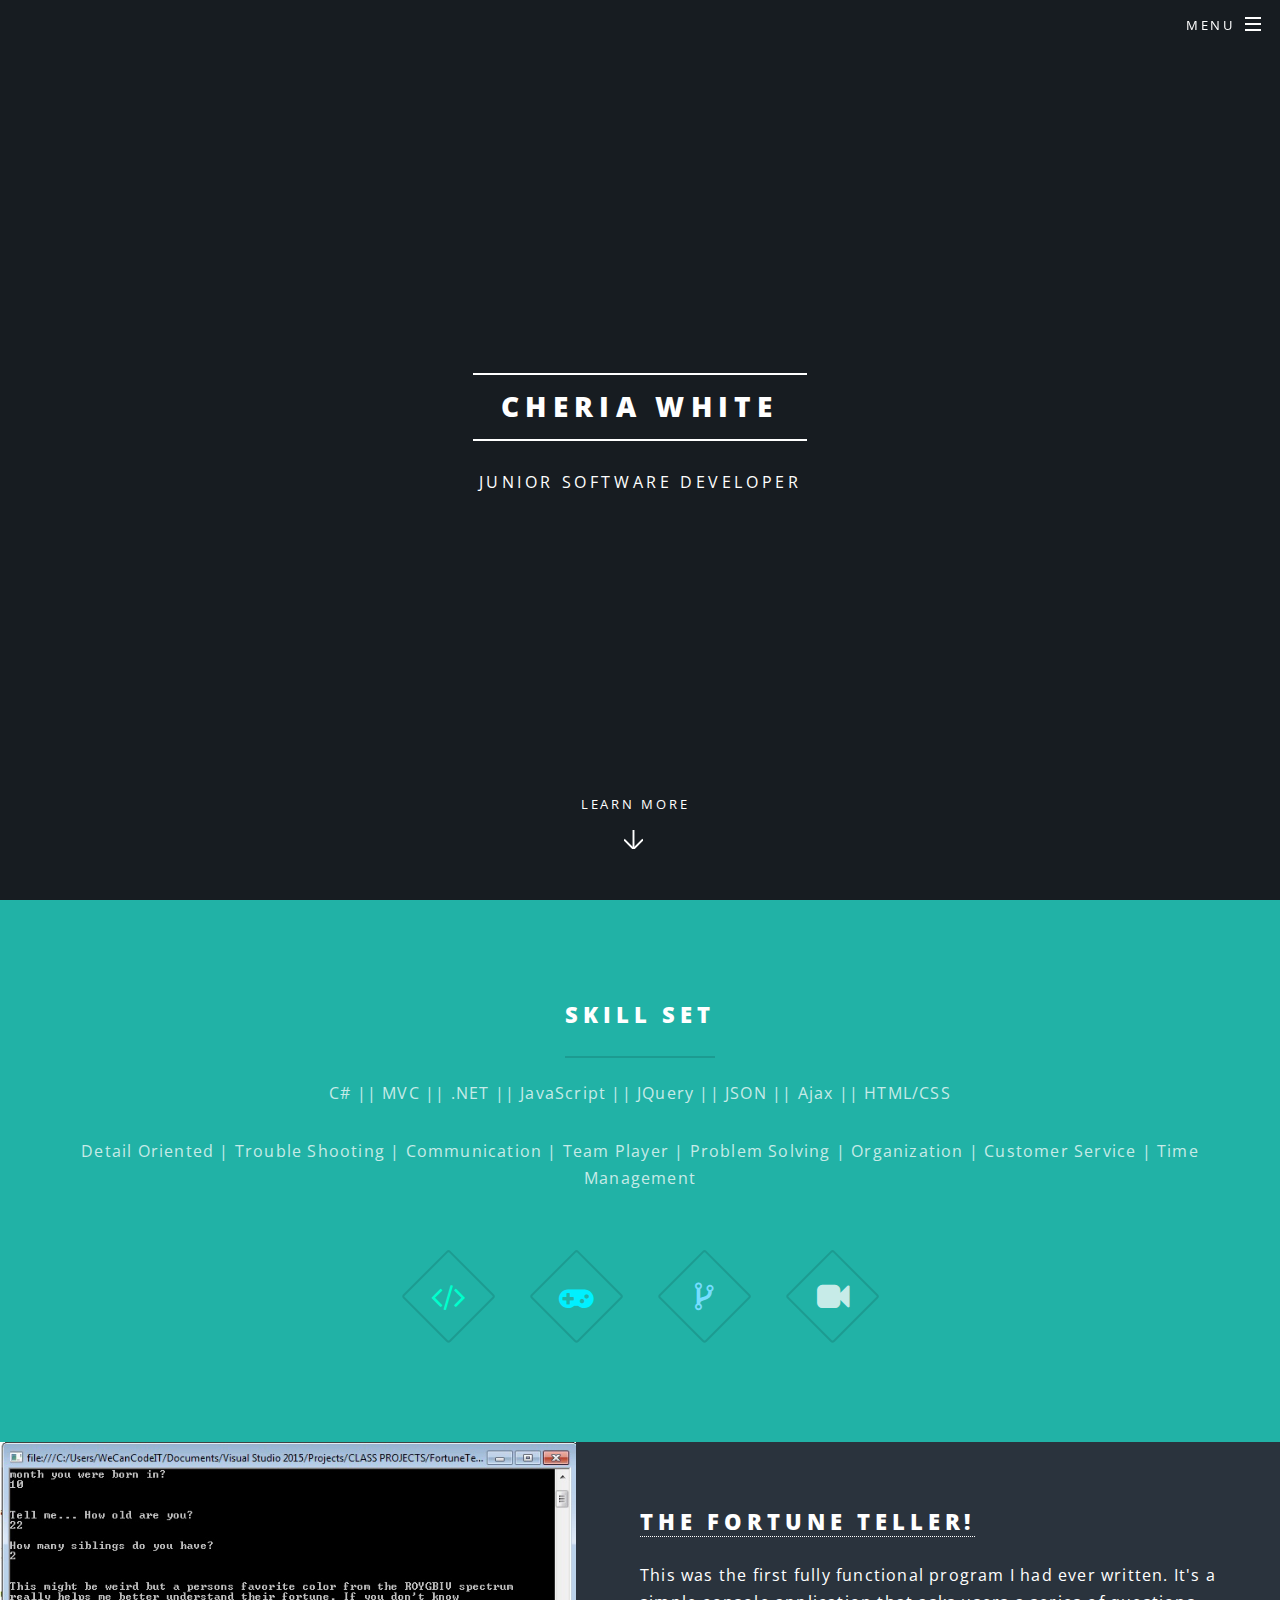
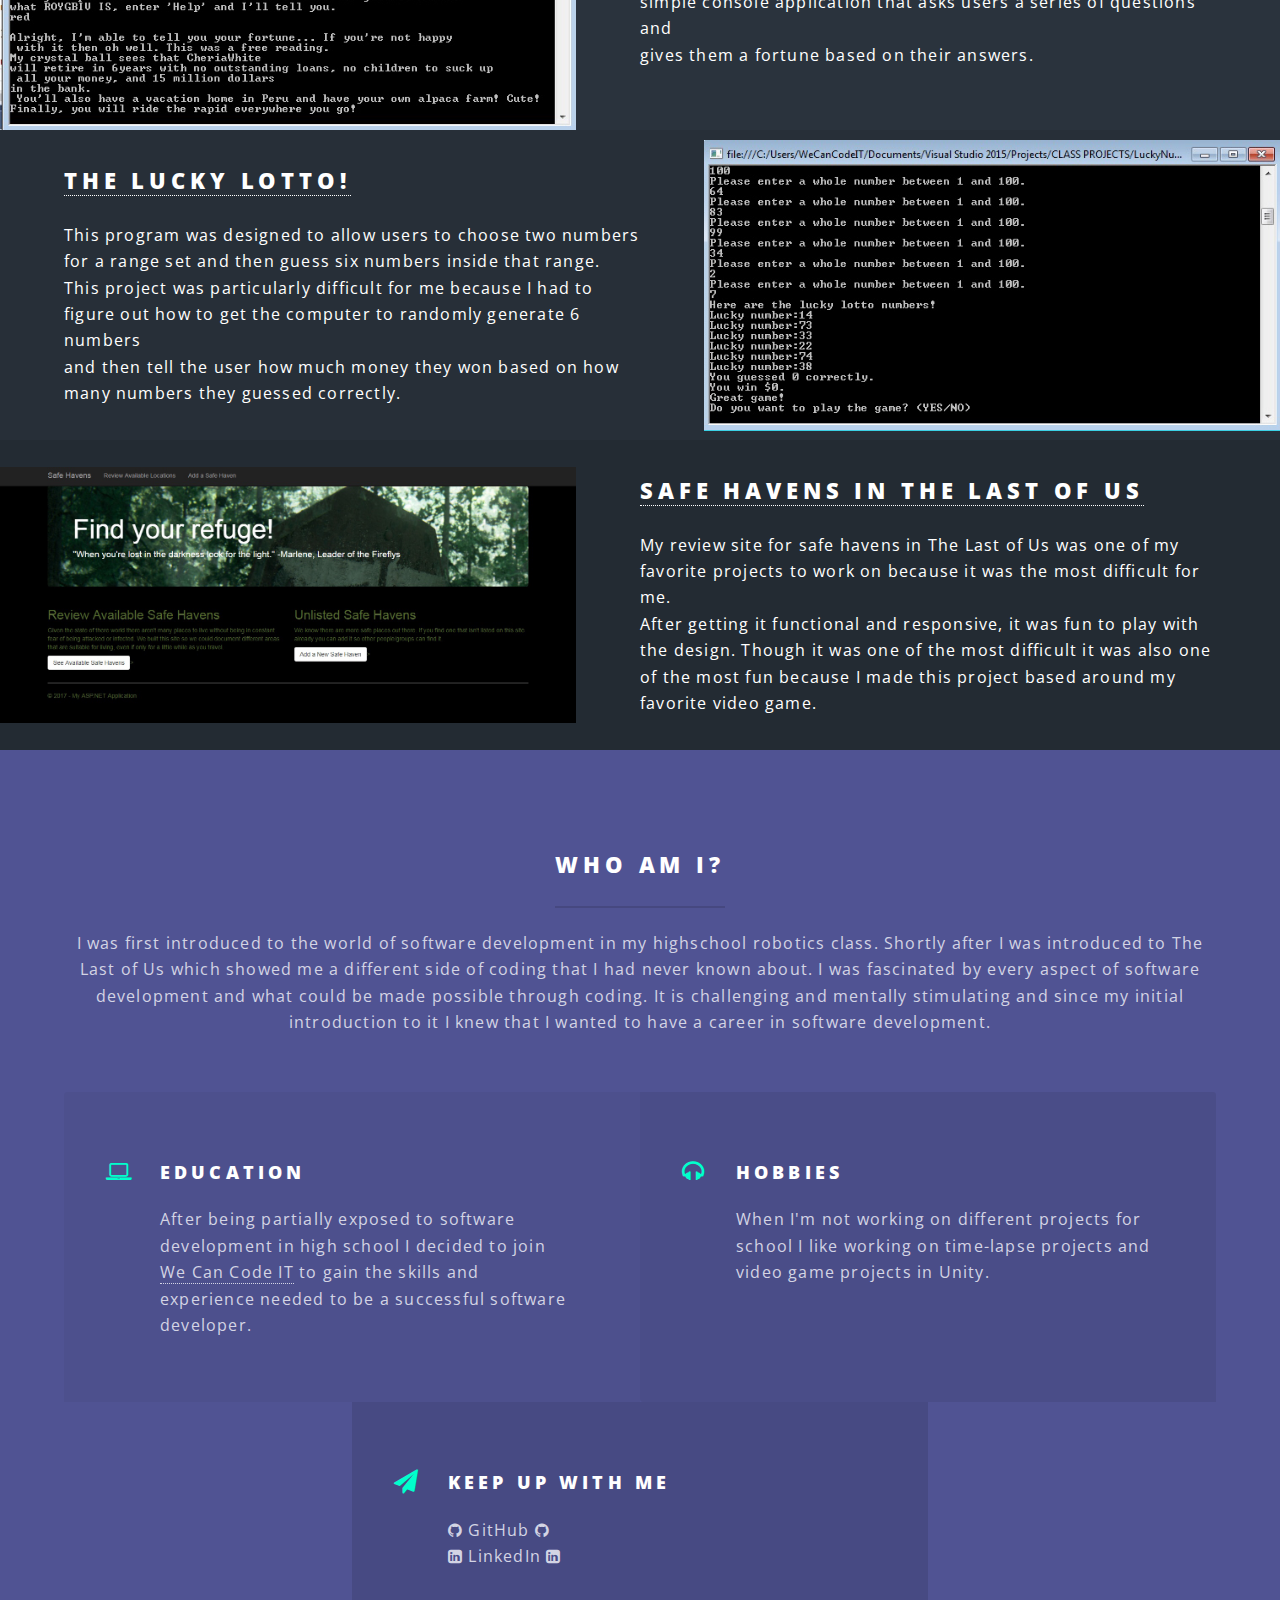
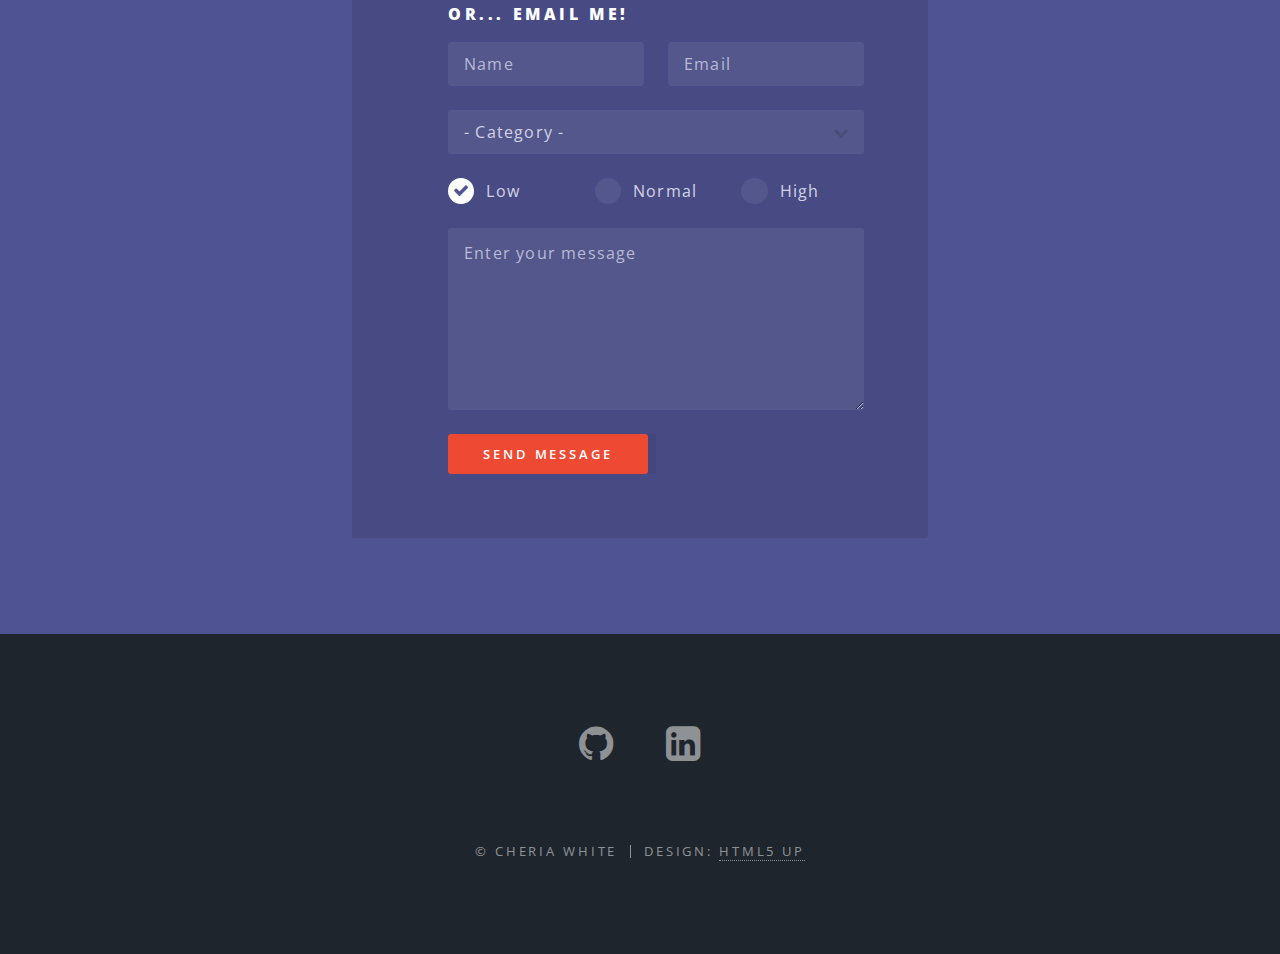
==== index.html @ 846de2ce "Edited email section" ====
﻿<!DOCTYPE HTML>
<!--
	Spectral by HTML5 UP
	html5up.net | @ajlkn
	Free for personal and commercial use under the CCA 3.0 license (html5up.net/license)
-->
<html>
	<head>
		<title>Cheria White</title>
        <link rel="icon" href="assets/css/images/codepen.ico" />
		<meta charset="utf-8" />
		<meta name="viewport" content="width=device-width, initial-scale=1" />
		<!--[if lte IE 8]><script src="assets/js/ie/html5shiv.js"></script><![endif]-->
		<link rel="stylesheet" href="assets/css/main.css" />
		<!--[if lte IE 8]><link rel="stylesheet" href="assets/css/ie8.css" /><![endif]-->
		<!--[if lte IE 9]><link rel="stylesheet" href="assets/css/ie9.css" /><![endif]-->
	</head>
	<body class="landing">

		<!-- Page Wrapper -->
			<div id="page-wrapper">

				<!-- Header -->
					<header id="header" class="alt">
						<h1><a href="index.html">Cheria White</a></h1>
						<nav id="nav">
							<ul>
								<li class="special">
									<a href="#menu" class="menuToggle"><span>Menu</span></a>
									<div id="menu">
										<ul>
											<li><a href="index.html">Home</a></li>
											<li><a href="generic.html">My Work</a></li>
											<li><a href="elements.html">Testimonials</a></li>
											<!--<li><a href="#">Sign Up</a></li>
											<li><a href="#">Log In</a></li>-->
										</ul>
									</div>
								</li>
							</ul>
						</nav>
					</header>

				<!-- Banner -->
					<section id="banner">
						<div class="inner">
							<h2>Cheria White</h2>
							<p>Junior Software Developer</p>
                            <!--<a href="http://html5up.net">HTML5 UP</a></p>
							<ul class="actions">
								<li><a href="#" class="button special">Activate</a></li>
							</ul>-->
						</div>
						<a href="#one" class="more scrolly">Learn More</a>
					</section>

				<!-- One -->
					<section id="one" class="wrapper style1 special">
						<div class="inner">
							<header class="major">
								<h2>Skill Set</h2>
								<p> C# || MVC || .NET || JavaScript || JQuery || JSON || Ajax || HTML/CSS</p>
                                <p>Detail Oriented | Trouble Shooting | Communication | Team Player | Problem Solving | Organization | Customer Service | Time Management</p>
							</header>
							<ul class="icons major">
								<li><span class="icon fa-code major style1"></span></li>
								<li><span class="icon fa-gamepad major style2"></span></li>
                                <li><span class="icon fa-code-fork major style3"></span></li>
								<li><span class="icon fa-video-camera major style4"></span></li>
							</ul>
						</div>
					</section>

				<!-- Two -->
					<section id="two" class="wrapper alt style2">
						<section class="spotlight">
							<div class="image"><img src="images/FortuneTellerSS.jpg" /></div><div class="content">
								<h2><a href="https://github.com/CheriaW/Fortune_Teller">The Fortune Teller!</a> </h2>
                                <!--<h6>(console application)</h6>-->
								<p>This was the first fully functional program I had ever written. It's a simple console application that asks users a series of questions and <br />
                             gives them a fortune based on their answers.</p>
							</div>
						</section>
						<section class="spotlight">
							<div class="image"><img src="images/LuckyNumbersSS.jpg" /></div><div class="content">
								<h2><a href="https://github.com/CheriaW/Lucky-Numbers">The Lucky Lotto!</a></h2>
								<p>This program was designed to allow users to choose two numbers for a range set and then guess six numbers inside that range. <br /> 
                            This project was particularly difficult for me because I had to figure out how to get the computer to randomly generate 6 numbers <br />
                            and then tell the user how much money they won based on how many numbers they guessed correctly.</p>
							</div>
						</section>
						<section class="spotlight">
							<div class="image"><img src="images/ReviewSiteSS.jpg" /></div><div class="content">
								<h2><a href="https://github.com/CheriaW/ReviewSite/tree/master/ReviewSiteREDO">Safe Havens in The Last of Us</a> </h2>
								<p>My review site for safe havens in The Last of Us was one of my favorite projects to work on because it was the most difficult for me. <br />
                            After getting it functional and responsive, it was fun to play with the design. Though it was one of the most difficult it was also one <br />
                            of the most fun because I made this project based around my favorite video game.</p>
							</div>
						</section>
					</section>

				<!-- Three -->
					<section id="three" class="wrapper style3 special">
						<div class="inner">
							<header class="major">
								<h2>Who Am I?</h2>
								<p>I was first introduced to the world of software development in my highschool robotics class. Shortly after I was introduced to
                                The Last of Us which showed me a different side of coding that I had never known about. I was fascinated by every aspect of software development
                                and what could be made possible through coding. It is challenging and mentally stimulating and since my initial introduction to it 
                                I knew that I wanted to have a career in software development.</p>
							</header>
							<ul class="features">
								<li class="icon fa-laptop">
									<h3>Education</h3>
									<p>After being partially exposed to software development in high school I decided to join <a href="https://wecancodeit.org/"> We Can Code IT</a> to gain the skills and experience needed to be a successful software developer. </p>
								</li>
								<li class="icon fa-headphones">
									<h3>Hobbies</h3>
									<p>When I'm not working on different projects for school I like working on time-lapse projects and video game projects in Unity.</p>
								</li>
								<li class="icon fa-paper-plane">
									<h3>Keep Up With Me</h3>
									<p><a class="icon fa-github" href="https://github.com/cheriaw"> GitHub</a> <a class="icon fa-github"></a><br />
                                    <a class="icon fa-linkedin-square" href="https://www.linkedin.com/in/cheria-white/"> LinkedIn</a> <a class="icon fa-linkedin-square"></a> <br />
                                    <!--<a class="icon fa-envelope-o minor"> Email: cheria.white19@gmail.com</a>--></p>
                                    <section>
                                        <h4>Or... Email Me!</h4>
                                        <form action="https://formspree.io/cheria.white19@gmail.com" method="POST">
                                            <div class="row uniform">
                                                <div class="6u 12u$(xsmall)">
                                                    <input type="text" name="Name" id="demo-name" value="" placeholder="Name" />
                                                </div>
                                                <div class="6u$ 12u$(xsmall)">
                                                    <input type="email" name="Email" id="demo-email" value="" placeholder="Email" />
                                                </div>
                                                <div class="12u$">
                                                    <div class="select-wrapper">
                                                        <select name="demo-category" id="demo-category">
                                                            <option value="">- Category -</option>
                                                            <option value="1">Business</option>
                                                            <option value="1">Let's Meet!</option>
                                                            <option value="1">Other</option>
                                                            <!--<option value="1">Human Resources</option>-->
                                                        </select>
                                                    </div>
                                                </div>
                                                <div class="4u 12u$(small)">
                                                    <input type="radio" id="demo-priority-low" name="demo-priority" checked>
                                                    <label for="demo-priority-low">Low</label>
                                                </div>
                                                <div class="4u 12u$(small)">
                                                    <input type="radio" id="demo-priority-normal" name="demo-priority">
                                                    <label for="demo-priority-normal">Normal</label>
                                                </div>
                                                <div class="4u$ 12u$(small)">
                                                    <input type="radio" id="demo-priority-high" name="demo-priority">
                                                    <label for="demo-priority-high">High</label>
                                                </div>
                                                <!--<div class="6u 12u$(small)">
                                                    <input type="checkbox" id="demo-copy" name="demo-copy">
                                                    <label for="demo-copy">Email me a copy</label>
                                                </div>
                                                <div class="6u$ 12u$(small)">
                                                    <input type="checkbox" id="demo-human" name="demo-human" checked>
                                                    <label for="demo-human">Not a robot</label>
                                                </div>-->
                                                <div class="12u$">
                                                    <textarea name="Message" id="demo-message" placeholder="Enter your message" rows="6"></textarea>
                                                </div>
                                                <div class="12u$">
                                                    <ul class="actions">
                                                        <li><input type="submit" value="Send Message" class="special" /></li>
                                                        <!--<li><input type="reset" value="Reset" /></li>-->
                                                    </ul>
                                                </div>
                                            </div>
                                        </form>
                                    </section>
								</li>
							</ul>
						</div>
					</section>

				<!-- CTA -->
					<!--<section id="cta" class="wrapper style4">
						<div class="inner">
							<header>
								<h2>Arcue ut vel commodo</h2>
								<p>Aliquam ut ex ut augue consectetur interdum endrerit imperdiet amet eleifend fringilla.</p>
							</header>
							<ul class="actions vertical">
								<li><a href="#" class="button fit special">Activate</a></li>
								<li><a href="#" class="button fit">Learn More</a></li>
							</ul>
						</div>
					</section>-->

				<!-- Footer -->
					<footer id="footer">
						<ul class="icons">
							<li><a href="https://github.com/cheriaw" class="icon fa-github"><span class="label">GitHub</span></a></li>
							<li><a href="https://www.linkedin.com/in/cheria-white/" class="icon fa-linkedin-square"><span class="label">LinkedIn</span></a></li>
							<!--<li><a href="https://www.youtube.com/channel/UCG7Sez4KmxpM7-TjQM40_eQ/featured?view_as=subscriber" class="icon fa-youtube-play"><span class="label">Youtube</span></a></li>-->
							<!--<li><a href="#" class="icon fa-dribbble"><span class="label">Dribbble</span></a></li>
							<li><a href="#" class="icon fa-envelope-o"><span class="label">Email</span></a></li>-->
						</ul>
						<ul class="copyright">
							<li>&copy; Cheria White</li><li>Design: <a href="http://html5up.net">HTML5 UP</a></li>
						</ul>
					</footer>

			</div>

		<!-- Scripts -->
			<script src="assets/js/jquery.min.js"></script>
			<script src="assets/js/jquery.scrollex.min.js"></script>
			<script src="assets/js/jquery.scrolly.min.js"></script>
			<script src="assets/js/skel.min.js"></script>
			<script src="assets/js/util.js"></script>
			<!--[if lte IE 8]><script src="assets/js/ie/respond.min.js"></script><![endif]-->
			<script src="assets/js/main.js"></script>

	</body>
</html>
---- assets/css/main.css ----
@import url(font-awesome.min.css);
@import url("https://fonts.googleapis.com/css?family=Open+Sans:400,400italic,600,600italic,800,800italic");

/*
	Spectral by HTML5 UP
	html5up.net | @ajlkn
	Free for personal and commercial use under the CCA 3.0 license (html5up.net/license)
*/

/* Reset */

	html, body, div, span, applet, object, iframe, h1, h2, h3, h4, h5, h6, p, blockquote, pre, a, abbr, acronym, address, big, cite, code, del, dfn, em, img, ins, kbd, q, s, samp, small, strike, strong, sub, sup, tt, var, b, u, i, center, dl, dt, dd, ol, ul, li, fieldset, form, label, legend, table, caption, tbody, tfoot, thead, tr, th, td, article, aside, canvas, details, embed, figure, figcaption, footer, header, hgroup, menu, nav, output, ruby, section, summary, time, mark, audio, video {
		margin: 0;
		padding: 0;
		border: 0;
		font-size: 100%;
		font: inherit;
		vertical-align: baseline;
	}

	article, aside, details, figcaption, figure, footer, header, hgroup, menu, nav, section {
		display: block;
	}

	body {
		line-height: 1;
	}

	ol, ul {
		list-style: none;
	}

	blockquote, q {
		quotes: none;
	}

	blockquote:before, blockquote:after, q:before, q:after {
		content: '';
		content: none;
	}

	table {
		border-collapse: collapse;
		border-spacing: 0;
	}

	body {
		-webkit-text-size-adjust: none;
	}

/* Box Model */

	*, *:before, *:after {
		-moz-box-sizing: border-box;
		-webkit-box-sizing: border-box;
		box-sizing: border-box;
	}

/* Grid */

	.row {
		border-bottom: solid 1px transparent;
		-moz-box-sizing: border-box;
		-webkit-box-sizing: border-box;
		box-sizing: border-box;
	}

	.row > * {
		float: left;
		-moz-box-sizing: border-box;
		-webkit-box-sizing: border-box;
		box-sizing: border-box;
	}

	.row:after, .row:before {
		content: '';
		display: block;
		clear: both;
		height: 0;
	}

	.row.uniform > * > :first-child {
		margin-top: 0;
	}

	.row.uniform > * > :last-child {
		margin-bottom: 0;
	}

	.row.\30 \25 > * {
		padding: 0 0 0 0em;
	}

	.row.\30 \25 {
		margin: 0 0 -1px 0em;
	}

	.row.uniform.\30 \25 > * {
		padding: 0em 0 0 0em;
	}

	.row.uniform.\30 \25 {
		margin: 0em 0 -1px 0em;
	}

	.row > * {
		padding: 0 0 0 1.5em;
	}

	.row {
		margin: 0 0 -1px -1.5em;
	}

	.row.uniform > * {
		padding: 1.5em 0 0 1.5em;
	}

	.row.uniform {
		margin: -1.5em 0 -1px -1.5em;
	}

	.row.\32 00\25 > * {
		padding: 0 0 0 3em;
	}

	.row.\32 00\25 {
		margin: 0 0 -1px -3em;
	}

	.row.uniform.\32 00\25 > * {
		padding: 3em 0 0 3em;
	}

	.row.uniform.\32 00\25 {
		margin: -3em 0 -1px -3em;
	}

	.row.\31 50\25 > * {
		padding: 0 0 0 2.25em;
	}

	.row.\31 50\25 {
		margin: 0 0 -1px -2.25em;
	}

	.row.uniform.\31 50\25 > * {
		padding: 2.25em 0 0 2.25em;
	}

	.row.uniform.\31 50\25 {
		margin: -2.25em 0 -1px -2.25em;
	}

	.row.\35 0\25 > * {
		padding: 0 0 0 0.75em;
	}

	.row.\35 0\25 {
		margin: 0 0 -1px -0.75em;
	}

	.row.uniform.\35 0\25 > * {
		padding: 0.75em 0 0 0.75em;
	}

	.row.uniform.\35 0\25 {
		margin: -0.75em 0 -1px -0.75em;
	}

	.row.\32 5\25 > * {
		padding: 0 0 0 0.375em;
	}

	.row.\32 5\25 {
		margin: 0 0 -1px -0.375em;
	}

	.row.uniform.\32 5\25 > * {
		padding: 0.375em 0 0 0.375em;
	}

	.row.uniform.\32 5\25 {
		margin: -0.375em 0 -1px -0.375em;
	}

	.\31 2u, .\31 2u\24 {
		width: 100%;
		clear: none;
		margin-left: 0;
	}

	.\31 1u, .\31 1u\24 {
		width: 91.6666666667%;
		clear: none;
		margin-left: 0;
	}

	.\31 0u, .\31 0u\24 {
		width: 83.3333333333%;
		clear: none;
		margin-left: 0;
	}

	.\39 u, .\39 u\24 {
		width: 75%;
		clear: none;
		margin-left: 0;
	}

	.\38 u, .\38 u\24 {
		width: 66.6666666667%;
		clear: none;
		margin-left: 0;
	}

	.\37 u, .\37 u\24 {
		width: 58.3333333333%;
		clear: none;
		margin-left: 0;
	}

	.\36 u, .\36 u\24 {
		width: 50%;
		clear: none;
		margin-left: 0;
	}

	.\35 u, .\35 u\24 {
		width: 41.6666666667%;
		clear: none;
		margin-left: 0;
	}

	.\34 u, .\34 u\24 {
		width: 33.3333333333%;
		clear: none;
		margin-left: 0;
	}

	.\33 u, .\33 u\24 {
		width: 25%;
		clear: none;
		margin-left: 0;
	}

	.\32 u, .\32 u\24 {
		width: 16.6666666667%;
		clear: none;
		margin-left: 0;
	}

	.\31 u, .\31 u\24 {
		width: 8.3333333333%;
		clear: none;
		margin-left: 0;
	}

	.\31 2u\24 + *,
	.\31 1u\24 + *,
	.\31 0u\24 + *,
	.\39 u\24 + *,
	.\38 u\24 + *,
	.\37 u\24 + *,
	.\36 u\24 + *,
	.\35 u\24 + *,
	.\34 u\24 + *,
	.\33 u\24 + *,
	.\32 u\24 + *,
	.\31 u\24 + * {
		clear: left;
	}

	.\-11u {
		margin-left: 91.66667%;
	}

	.\-10u {
		margin-left: 83.33333%;
	}

	.\-9u {
		margin-left: 75%;
	}

	.\-8u {
		margin-left: 66.66667%;
	}

	.\-7u {
		margin-left: 58.33333%;
	}

	.\-6u {
		margin-left: 50%;
	}

	.\-5u {
		margin-left: 41.66667%;
	}

	.\-4u {
		margin-left: 33.33333%;
	}

	.\-3u {
		margin-left: 25%;
	}

	.\-2u {
		margin-left: 16.66667%;
	}

	.\-1u {
		margin-left: 8.33333%;
	}

	@media screen and (max-width: 1680px) {

		.row > * {
			padding: 0 0 0 1.5em;
		}

		.row {
			margin: 0 0 -1px -1.5em;
		}

		.row.uniform > * {
			padding: 1.5em 0 0 1.5em;
		}

		.row.uniform {
			margin: -1.5em 0 -1px -1.5em;
		}

		.row.\32 00\25 > * {
			padding: 0 0 0 3em;
		}

		.row.\32 00\25 {
			margin: 0 0 -1px -3em;
		}

		.row.uniform.\32 00\25 > * {
			padding: 3em 0 0 3em;
		}

		.row.uniform.\32 00\25 {
			margin: -3em 0 -1px -3em;
		}

		.row.\31 50\25 > * {
			padding: 0 0 0 2.25em;
		}

		.row.\31 50\25 {
			margin: 0 0 -1px -2.25em;
		}

		.row.uniform.\31 50\25 > * {
			padding: 2.25em 0 0 2.25em;
		}

		.row.uniform.\31 50\25 {
			margin: -2.25em 0 -1px -2.25em;
		}

		.row.\35 0\25 > * {
			padding: 0 0 0 0.75em;
		}

		.row.\35 0\25 {
			margin: 0 0 -1px -0.75em;
		}

		.row.uniform.\35 0\25 > * {
			padding: 0.75em 0 0 0.75em;
		}

		.row.uniform.\35 0\25 {
			margin: -0.75em 0 -1px -0.75em;
		}

		.row.\32 5\25 > * {
			padding: 0 0 0 0.375em;
		}

		.row.\32 5\25 {
			margin: 0 0 -1px -0.375em;
		}

		.row.uniform.\32 5\25 > * {
			padding: 0.375em 0 0 0.375em;
		}

		.row.uniform.\32 5\25 {
			margin: -0.375em 0 -1px -0.375em;
		}

		.\31 2u\28xlarge\29, .\31 2u\24\28xlarge\29 {
			width: 100%;
			clear: none;
			margin-left: 0;
		}

		.\31 1u\28xlarge\29, .\31 1u\24\28xlarge\29 {
			width: 91.6666666667%;
			clear: none;
			margin-left: 0;
		}

		.\31 0u\28xlarge\29, .\31 0u\24\28xlarge\29 {
			width: 83.3333333333%;
			clear: none;
			margin-left: 0;
		}

		.\39 u\28xlarge\29, .\39 u\24\28xlarge\29 {
			width: 75%;
			clear: none;
			margin-left: 0;
		}

		.\38 u\28xlarge\29, .\38 u\24\28xlarge\29 {
			width: 66.6666666667%;
			clear: none;
			margin-left: 0;
		}

		.\37 u\28xlarge\29, .\37 u\24\28xlarge\29 {
			width: 58.3333333333%;
			clear: none;
			margin-left: 0;
		}

		.\36 u\28xlarge\29, .\36 u\24\28xlarge\29 {
			width: 50%;
			clear: none;
			margin-left: 0;
		}

		.\35 u\28xlarge\29, .\35 u\24\28xlarge\29 {
			width: 41.6666666667%;
			clear: none;
			margin-left: 0;
		}

		.\34 u\28xlarge\29, .\34 u\24\28xlarge\29 {
			width: 33.3333333333%;
			clear: none;
			margin-left: 0;
		}

		.\33 u\28xlarge\29, .\33 u\24\28xlarge\29 {
			width: 25%;
			clear: none;
			margin-left: 0;
		}

		.\32 u\28xlarge\29, .\32 u\24\28xlarge\29 {
			width: 16.6666666667%;
			clear: none;
			margin-left: 0;
		}

		.\31 u\28xlarge\29, .\31 u\24\28xlarge\29 {
			width: 8.3333333333%;
			clear: none;
			margin-left: 0;
		}

		.\31 2u\24\28xlarge\29 + *,
		.\31 1u\24\28xlarge\29 + *,
		.\31 0u\24\28xlarge\29 + *,
		.\39 u\24\28xlarge\29 + *,
		.\38 u\24\28xlarge\29 + *,
		.\37 u\24\28xlarge\29 + *,
		.\36 u\24\28xlarge\29 + *,
		.\35 u\24\28xlarge\29 + *,
		.\34 u\24\28xlarge\29 + *,
		.\33 u\24\28xlarge\29 + *,
		.\32 u\24\28xlarge\29 + *,
		.\31 u\24\28xlarge\29 + * {
			clear: left;
		}

		.\-11u\28xlarge\29 {
			margin-left: 91.66667%;
		}

		.\-10u\28xlarge\29 {
			margin-left: 83.33333%;
		}

		.\-9u\28xlarge\29 {
			margin-left: 75%;
		}

		.\-8u\28xlarge\29 {
			margin-left: 66.66667%;
		}

		.\-7u\28xlarge\29 {
			margin-left: 58.33333%;
		}

		.\-6u\28xlarge\29 {
			margin-left: 50%;
		}

		.\-5u\28xlarge\29 {
			margin-left: 41.66667%;
		}

		.\-4u\28xlarge\29 {
			margin-left: 33.33333%;
		}

		.\-3u\28xlarge\29 {
			margin-left: 25%;
		}

		.\-2u\28xlarge\29 {
			margin-left: 16.66667%;
		}

		.\-1u\28xlarge\29 {
			margin-left: 8.33333%;
		}

	}

	@media screen and (max-width: 1280px) {

		.row > * {
			padding: 0 0 0 1.5em;
		}

		.row {
			margin: 0 0 -1px -1.5em;
		}

		.row.uniform > * {
			padding: 1.5em 0 0 1.5em;
		}

		.row.uniform {
			margin: -1.5em 0 -1px -1.5em;
		}

		.row.\32 00\25 > * {
			padding: 0 0 0 3em;
		}

		.row.\32 00\25 {
			margin: 0 0 -1px -3em;
		}

		.row.uniform.\32 00\25 > * {
			padding: 3em 0 0 3em;
		}

		.row.uniform.\32 00\25 {
			margin: -3em 0 -1px -3em;
		}

		.row.\31 50\25 > * {
			padding: 0 0 0 2.25em;
		}

		.row.\31 50\25 {
			margin: 0 0 -1px -2.25em;
		}

		.row.uniform.\31 50\25 > * {
			padding: 2.25em 0 0 2.25em;
		}

		.row.uniform.\31 50\25 {
			margin: -2.25em 0 -1px -2.25em;
		}

		.row.\35 0\25 > * {
			padding: 0 0 0 0.75em;
		}

		.row.\35 0\25 {
			margin: 0 0 -1px -0.75em;
		}

		.row.uniform.\35 0\25 > * {
			padding: 0.75em 0 0 0.75em;
		}

		.row.uniform.\35 0\25 {
			margin: -0.75em 0 -1px -0.75em;
		}

		.row.\32 5\25 > * {
			padding: 0 0 0 0.375em;
		}

		.row.\32 5\25 {
			margin: 0 0 -1px -0.375em;
		}

		.row.uniform.\32 5\25 > * {
			padding: 0.375em 0 0 0.375em;
		}

		.row.uniform.\32 5\25 {
			margin: -0.375em 0 -1px -0.375em;
		}

		.\31 2u\28large\29, .\31 2u\24\28large\29 {
			width: 100%;
			clear: none;
			margin-left: 0;
		}

		.\31 1u\28large\29, .\31 1u\24\28large\29 {
			width: 91.6666666667%;
			clear: none;
			margin-left: 0;
		}

		.\31 0u\28large\29, .\31 0u\24\28large\29 {
			width: 83.3333333333%;
			clear: none;
			margin-left: 0;
		}

		.\39 u\28large\29, .\39 u\24\28large\29 {
			width: 75%;
			clear: none;
			margin-left: 0;
		}

		.\38 u\28large\29, .\38 u\24\28large\29 {
			width: 66.6666666667%;
			clear: none;
			margin-left: 0;
		}

		.\37 u\28large\29, .\37 u\24\28large\29 {
			width: 58.3333333333%;
			clear: none;
			margin-left: 0;
		}

		.\36 u\28large\29, .\36 u\24\28large\29 {
			width: 50%;
			clear: none;
			margin-left: 0;
		}

		.\35 u\28large\29, .\35 u\24\28large\29 {
			width: 41.6666666667%;
			clear: none;
			margin-left: 0;
		}

		.\34 u\28large\29, .\34 u\24\28large\29 {
			width: 33.3333333333%;
			clear: none;
			margin-left: 0;
		}

		.\33 u\28large\29, .\33 u\24\28large\29 {
			width: 25%;
			clear: none;
			margin-left: 0;
		}

		.\32 u\28large\29, .\32 u\24\28large\29 {
			width: 16.6666666667%;
			clear: none;
			margin-left: 0;
		}

		.\31 u\28large\29, .\31 u\24\28large\29 {
			width: 8.3333333333%;
			clear: none;
			margin-left: 0;
		}

		.\31 2u\24\28large\29 + *,
		.\31 1u\24\28large\29 + *,
		.\31 0u\24\28large\29 + *,
		.\39 u\24\28large\29 + *,
		.\38 u\24\28large\29 + *,
		.\37 u\24\28large\29 + *,
		.\36 u\24\28large\29 + *,
		.\35 u\24\28large\29 + *,
		.\34 u\24\28large\29 + *,
		.\33 u\24\28large\29 + *,
		.\32 u\24\28large\29 + *,
		.\31 u\24\28large\29 + * {
			clear: left;
		}

		.\-11u\28large\29 {
			margin-left: 91.66667%;
		}

		.\-10u\28large\29 {
			margin-left: 83.33333%;
		}

		.\-9u\28large\29 {
			margin-left: 75%;
		}

		.\-8u\28large\29 {
			margin-left: 66.66667%;
		}

		.\-7u\28large\29 {
			margin-left: 58.33333%;
		}

		.\-6u\28large\29 {
			margin-left: 50%;
		}

		.\-5u\28large\29 {
			margin-left: 41.66667%;
		}

		.\-4u\28large\29 {
			margin-left: 33.33333%;
		}

		.\-3u\28large\29 {
			margin-left: 25%;
		}

		.\-2u\28large\29 {
			margin-left: 16.66667%;
		}

		.\-1u\28large\29 {
			margin-left: 8.33333%;
		}

	}

	@media screen and (max-width: 980px) {

		.row > * {
			padding: 0 0 0 1.5em;
		}

		.row {
			margin: 0 0 -1px -1.5em;
		}

		.row.uniform > * {
			padding: 1.5em 0 0 1.5em;
		}

		.row.uniform {
			margin: -1.5em 0 -1px -1.5em;
		}

		.row.\32 00\25 > * {
			padding: 0 0 0 3em;
		}

		.row.\32 00\25 {
			margin: 0 0 -1px -3em;
		}

		.row.uniform.\32 00\25 > * {
			padding: 3em 0 0 3em;
		}

		.row.uniform.\32 00\25 {
			margin: -3em 0 -1px -3em;
		}

		.row.\31 50\25 > * {
			padding: 0 0 0 2.25em;
		}

		.row.\31 50\25 {
			margin: 0 0 -1px -2.25em;
		}

		.row.uniform.\31 50\25 > * {
			padding: 2.25em 0 0 2.25em;
		}

		.row.uniform.\31 50\25 {
			margin: -2.25em 0 -1px -2.25em;
		}

		.row.\35 0\25 > * {
			padding: 0 0 0 0.75em;
		}

		.row.\35 0\25 {
			margin: 0 0 -1px -0.75em;
		}

		.row.uniform.\35 0\25 > * {
			padding: 0.75em 0 0 0.75em;
		}

		.row.uniform.\35 0\25 {
			margin: -0.75em 0 -1px -0.75em;
		}

		.row.\32 5\25 > * {
			padding: 0 0 0 0.375em;
		}

		.row.\32 5\25 {
			margin: 0 0 -1px -0.375em;
		}

		.row.uniform.\32 5\25 > * {
			padding: 0.375em 0 0 0.375em;
		}

		.row.uniform.\32 5\25 {
			margin: -0.375em 0 -1px -0.375em;
		}

		.\31 2u\28medium\29, .\31 2u\24\28medium\29 {
			width: 100%;
			clear: none;
			margin-left: 0;
		}

		.\31 1u\28medium\29, .\31 1u\24\28medium\29 {
			width: 91.6666666667%;
			clear: none;
			margin-left: 0;
		}

		.\31 0u\28medium\29, .\31 0u\24\28medium\29 {
			width: 83.3333333333%;
			clear: none;
			margin-left: 0;
		}

		.\39 u\28medium\29, .\39 u\24\28medium\29 {
			width: 75%;
			clear: none;
			margin-left: 0;
		}

		.\38 u\28medium\29, .\38 u\24\28medium\29 {
			width: 66.6666666667%;
			clear: none;
			margin-left: 0;
		}

		.\37 u\28medium\29, .\37 u\24\28medium\29 {
			width: 58.3333333333%;
			clear: none;
			margin-left: 0;
		}

		.\36 u\28medium\29, .\36 u\24\28medium\29 {
			width: 50%;
			clear: none;
			margin-left: 0;
		}

		.\35 u\28medium\29, .\35 u\24\28medium\29 {
			width: 41.6666666667%;
			clear: none;
			margin-left: 0;
		}

		.\34 u\28medium\29, .\34 u\24\28medium\29 {
			width: 33.3333333333%;
			clear: none;
			margin-left: 0;
		}

		.\33 u\28medium\29, .\33 u\24\28medium\29 {
			width: 25%;
			clear: none;
			margin-left: 0;
		}

		.\32 u\28medium\29, .\32 u\24\28medium\29 {
			width: 16.6666666667%;
			clear: none;
			margin-left: 0;
		}

		.\31 u\28medium\29, .\31 u\24\28medium\29 {
			width: 8.3333333333%;
			clear: none;
			margin-left: 0;
		}

		.\31 2u\24\28medium\29 + *,
		.\31 1u\24\28medium\29 + *,
		.\31 0u\24\28medium\29 + *,
		.\39 u\24\28medium\29 + *,
		.\38 u\24\28medium\29 + *,
		.\37 u\24\28medium\29 + *,
		.\36 u\24\28medium\29 + *,
		.\35 u\24\28medium\29 + *,
		.\34 u\24\28medium\29 + *,
		.\33 u\24\28medium\29 + *,
		.\32 u\24\28medium\29 + *,
		.\31 u\24\28medium\29 + * {
			clear: left;
		}

		.\-11u\28medium\29 {
			margin-left: 91.66667%;
		}

		.\-10u\28medium\29 {
			margin-left: 83.33333%;
		}

		.\-9u\28medium\29 {
			margin-left: 75%;
		}

		.\-8u\28medium\29 {
			margin-left: 66.66667%;
		}

		.\-7u\28medium\29 {
			margin-left: 58.33333%;
		}

		.\-6u\28medium\29 {
			margin-left: 50%;
		}

		.\-5u\28medium\29 {
			margin-left: 41.66667%;
		}

		.\-4u\28medium\29 {
			margin-left: 33.33333%;
		}

		.\-3u\28medium\29 {
			margin-left: 25%;
		}

		.\-2u\28medium\29 {
			margin-left: 16.66667%;
		}

		.\-1u\28medium\29 {
			margin-left: 8.33333%;
		}

	}

	@media screen and (max-width: 736px) {

		.row > * {
			padding: 0 0 0 1.5em;
		}

		.row {
			margin: 0 0 -1px -1.5em;
		}

		.row.uniform > * {
			padding: 1.5em 0 0 1.5em;
		}

		.row.uniform {
			margin: -1.5em 0 -1px -1.5em;
		}

		.row.\32 00\25 > * {
			padding: 0 0 0 3em;
		}

		.row.\32 00\25 {
			margin: 0 0 -1px -3em;
		}

		.row.uniform.\32 00\25 > * {
			padding: 3em 0 0 3em;
		}

		.row.uniform.\32 00\25 {
			margin: -3em 0 -1px -3em;
		}

		.row.\31 50\25 > * {
			padding: 0 0 0 2.25em;
		}

		.row.\31 50\25 {
			margin: 0 0 -1px -2.25em;
		}

		.row.uniform.\31 50\25 > * {
			padding: 2.25em 0 0 2.25em;
		}

		.row.uniform.\31 50\25 {
			margin: -2.25em 0 -1px -2.25em;
		}

		.row.\35 0\25 > * {
			padding: 0 0 0 0.75em;
		}

		.row.\35 0\25 {
			margin: 0 0 -1px -0.75em;
		}

		.row.uniform.\35 0\25 > * {
			padding: 0.75em 0 0 0.75em;
		}

		.row.uniform.\35 0\25 {
			margin: -0.75em 0 -1px -0.75em;
		}

		.row.\32 5\25 > * {
			padding: 0 0 0 0.375em;
		}

		.row.\32 5\25 {
			margin: 0 0 -1px -0.375em;
		}

		.row.uniform.\32 5\25 > * {
			padding: 0.375em 0 0 0.375em;
		}

		.row.uniform.\32 5\25 {
			margin: -0.375em 0 -1px -0.375em;
		}

		.\31 2u\28small\29, .\31 2u\24\28small\29 {
			width: 100%;
			clear: none;
			margin-left: 0;
		}

		.\31 1u\28small\29, .\31 1u\24\28small\29 {
			width: 91.6666666667%;
			clear: none;
			margin-left: 0;
		}

		.\31 0u\28small\29, .\31 0u\24\28small\29 {
			width: 83.3333333333%;
			clear: none;
			margin-left: 0;
		}

		.\39 u\28small\29, .\39 u\24\28small\29 {
			width: 75%;
			clear: none;
			margin-left: 0;
		}

		.\38 u\28small\29, .\38 u\24\28small\29 {
			width: 66.6666666667%;
			clear: none;
			margin-left: 0;
		}

		.\37 u\28small\29, .\37 u\24\28small\29 {
			width: 58.3333333333%;
			clear: none;
			margin-left: 0;
		}

		.\36 u\28small\29, .\36 u\24\28small\29 {
			width: 50%;
			clear: none;
			margin-left: 0;
		}

		.\35 u\28small\29, .\35 u\24\28small\29 {
			width: 41.6666666667%;
			clear: none;
			margin-left: 0;
		}

		.\34 u\28small\29, .\34 u\24\28small\29 {
			width: 33.3333333333%;
			clear: none;
			margin-left: 0;
		}

		.\33 u\28small\29, .\33 u\24\28small\29 {
			width: 25%;
			clear: none;
			margin-left: 0;
		}

		.\32 u\28small\29, .\32 u\24\28small\29 {
			width: 16.6666666667%;
			clear: none;
			margin-left: 0;
		}

		.\31 u\28small\29, .\31 u\24\28small\29 {
			width: 8.3333333333%;
			clear: none;
			margin-left: 0;
		}

		.\31 2u\24\28small\29 + *,
		.\31 1u\24\28small\29 + *,
		.\31 0u\24\28small\29 + *,
		.\39 u\24\28small\29 + *,
		.\38 u\24\28small\29 + *,
		.\37 u\24\28small\29 + *,
		.\36 u\24\28small\29 + *,
		.\35 u\24\28small\29 + *,
		.\34 u\24\28small\29 + *,
		.\33 u\24\28small\29 + *,
		.\32 u\24\28small\29 + *,
		.\31 u\24\28small\29 + * {
			clear: left;
		}

		.\-11u\28small\29 {
			margin-left: 91.66667%;
		}

		.\-10u\28small\29 {
			margin-left: 83.33333%;
		}

		.\-9u\28small\29 {
			margin-left: 75%;
		}

		.\-8u\28small\29 {
			margin-left: 66.66667%;
		}

		.\-7u\28small\29 {
			margin-left: 58.33333%;
		}

		.\-6u\28small\29 {
			margin-left: 50%;
		}

		.\-5u\28small\29 {
			margin-left: 41.66667%;
		}

		.\-4u\28small\29 {
			margin-left: 33.33333%;
		}

		.\-3u\28small\29 {
			margin-left: 25%;
		}

		.\-2u\28small\29 {
			margin-left: 16.66667%;
		}

		.\-1u\28small\29 {
			margin-left: 8.33333%;
		}

	}

	@media screen and (max-width: 480px) {

		.row > * {
			padding: 0 0 0 1.5em;
		}

		.row {
			margin: 0 0 -1px -1.5em;
		}

		.row.uniform > * {
			padding: 1.5em 0 0 1.5em;
		}

		.row.uniform {
			margin: -1.5em 0 -1px -1.5em;
		}

		.row.\32 00\25 > * {
			padding: 0 0 0 3em;
		}

		.row.\32 00\25 {
			margin: 0 0 -1px -3em;
		}

		.row.uniform.\32 00\25 > * {
			padding: 3em 0 0 3em;
		}

		.row.uniform.\32 00\25 {
			margin: -3em 0 -1px -3em;
		}

		.row.\31 50\25 > * {
			padding: 0 0 0 2.25em;
		}

		.row.\31 50\25 {
			margin: 0 0 -1px -2.25em;
		}

		.row.uniform.\31 50\25 > * {
			padding: 2.25em 0 0 2.25em;
		}

		.row.uniform.\31 50\25 {
			margin: -2.25em 0 -1px -2.25em;
		}

		.row.\35 0\25 > * {
			padding: 0 0 0 0.75em;
		}

		.row.\35 0\25 {
			margin: 0 0 -1px -0.75em;
		}

		.row.uniform.\35 0\25 > * {
			padding: 0.75em 0 0 0.75em;
		}

		.row.uniform.\35 0\25 {
			margin: -0.75em 0 -1px -0.75em;
		}

		.row.\32 5\25 > * {
			padding: 0 0 0 0.375em;
		}

		.row.\32 5\25 {
			margin: 0 0 -1px -0.375em;
		}

		.row.uniform.\32 5\25 > * {
			padding: 0.375em 0 0 0.375em;
		}

		.row.uniform.\32 5\25 {
			margin: -0.375em 0 -1px -0.375em;
		}

		.\31 2u\28xsmall\29, .\31 2u\24\28xsmall\29 {
			width: 100%;
			clear: none;
			margin-left: 0;
		}

		.\31 1u\28xsmall\29, .\31 1u\24\28xsmall\29 {
			width: 91.6666666667%;
			clear: none;
			margin-left: 0;
		}

		.\31 0u\28xsmall\29, .\31 0u\24\28xsmall\29 {
			width: 83.3333333333%;
			clear: none;
			margin-left: 0;
		}

		.\39 u\28xsmall\29, .\39 u\24\28xsmall\29 {
			width: 75%;
			clear: none;
			margin-left: 0;
		}

		.\38 u\28xsmall\29, .\38 u\24\28xsmall\29 {
			width: 66.6666666667%;
			clear: none;
			margin-left: 0;
		}

		.\37 u\28xsmall\29, .\37 u\24\28xsmall\29 {
			width: 58.3333333333%;
			clear: none;
			margin-left: 0;
		}

		.\36 u\28xsmall\29, .\36 u\24\28xsmall\29 {
			width: 50%;
			clear: none;
			margin-left: 0;
		}

		.\35 u\28xsmall\29, .\35 u\24\28xsmall\29 {
			width: 41.6666666667%;
			clear: none;
			margin-left: 0;
		}

		.\34 u\28xsmall\29, .\34 u\24\28xsmall\29 {
			width: 33.3333333333%;
			clear: none;
			margin-left: 0;
		}

		.\33 u\28xsmall\29, .\33 u\24\28xsmall\29 {
			width: 25%;
			clear: none;
			margin-left: 0;
		}

		.\32 u\28xsmall\29, .\32 u\24\28xsmall\29 {
			width: 16.6666666667%;
			clear: none;
			margin-left: 0;
		}

		.\31 u\28xsmall\29, .\31 u\24\28xsmall\29 {
			width: 8.3333333333%;
			clear: none;
			margin-left: 0;
		}

		.\31 2u\24\28xsmall\29 + *,
		.\31 1u\24\28xsmall\29 + *,
		.\31 0u\24\28xsmall\29 + *,
		.\39 u\24\28xsmall\29 + *,
		.\38 u\24\28xsmall\29 + *,
		.\37 u\24\28xsmall\29 + *,
		.\36 u\24\28xsmall\29 + *,
		.\35 u\24\28xsmall\29 + *,
		.\34 u\24\28xsmall\29 + *,
		.\33 u\24\28xsmall\29 + *,
		.\32 u\24\28xsmall\29 + *,
		.\31 u\24\28xsmall\29 + * {
			clear: left;
		}

		.\-11u\28xsmall\29 {
			margin-left: 91.66667%;
		}

		.\-10u\28xsmall\29 {
			margin-left: 83.33333%;
		}

		.\-9u\28xsmall\29 {
			margin-left: 75%;
		}

		.\-8u\28xsmall\29 {
			margin-left: 66.66667%;
		}

		.\-7u\28xsmall\29 {
			margin-left: 58.33333%;
		}

		.\-6u\28xsmall\29 {
			margin-left: 50%;
		}

		.\-5u\28xsmall\29 {
			margin-left: 41.66667%;
		}

		.\-4u\28xsmall\29 {
			margin-left: 33.33333%;
		}

		.\-3u\28xsmall\29 {
			margin-left: 25%;
		}

		.\-2u\28xsmall\29 {
			margin-left: 16.66667%;
		}

		.\-1u\28xsmall\29 {
			margin-left: 8.33333%;
		}

	}

/* Basic */

	@-ms-viewport {
		width: device-width;
	}

	body {
		background: #2e3842;
	}

		body.is-loading *, body.is-loading *:before, body.is-loading *:after {
			-moz-animation: none !important;
			-webkit-animation: none !important;
			-ms-animation: none !important;
			animation: none !important;
			-moz-transition: none !important;
			-webkit-transition: none !important;
			-ms-transition: none !important;
			transition: none !important;
		}

	body, input, select, textarea {
		color: #fff;
		font-family: "Open Sans", Helvetica, sans-serif;
		font-size: 15pt;
		font-weight: 400;
		letter-spacing: 0.075em;
		line-height: 1.65em;
	}

		@media screen and (max-width: 1680px) {

			body, input, select, textarea {
				font-size: 13pt;
			}

		}

		@media screen and (max-width: 1280px) {

			body, input, select, textarea {
				font-size: 12pt;
			}

		}

		@media screen and (max-width: 736px) {

			body, input, select, textarea {
				font-size: 11pt;
				letter-spacing: 0.0375em;
			}

		}

	a {
		-moz-transition: color 0.2s ease, border-bottom-color 0.2s ease;
		-webkit-transition: color 0.2s ease, border-bottom-color 0.2s ease;
		-ms-transition: color 0.2s ease, border-bottom-color 0.2s ease;
		transition: color 0.2s ease, border-bottom-color 0.2s ease;
		border-bottom: dotted 1px;
		color: inherit;
		text-decoration: none;
	}

		a:hover {
			border-bottom-color: transparent;
		}

	strong, b {
		color: #fff;
		font-weight: 600;
	}

	em, i {
		font-style: italic;
	}

	p {
		margin: 0 0 2em 0;
	}

	h1, h2, h3, h4, h5, h6 {
		color: #fff;
		font-weight: 800;
		letter-spacing: 0.225em;
		line-height: 1em;
		margin: 0 0 1em 0;
		text-transform: uppercase;
	}

		h1 a, h2 a, h3 a, h4 a, h5 a, h6 a {
			color: inherit;
			text-decoration: none;
		}

	h2 {
		font-size: 1.35em;
		line-height: 1.75em;
	}

		@media screen and (max-width: 736px) {

			h2 {
				font-size: 1.1em;
				line-height: 1.65em;
			}

		}

	h3 {
		font-size: 1.15em;
		line-height: 1.75em;
	}

		@media screen and (max-width: 736px) {

			h3 {
				font-size: 1em;
				line-height: 1.65em;
			}

		}

	h4 {
		font-size: 1em;
		line-height: 1.5em;
	}

	h5 {
		font-size: 0.8em;
		line-height: 1.5em;
	}

	h6 {
		font-size: 0.7em;
		line-height: 1.5em;
	}

	sub {
		font-size: 0.8em;
		position: relative;
		top: 0.5em;
	}

	sup {
		font-size: 0.8em;
		position: relative;
		top: -0.5em;
	}

	hr {
		border: 0;
		border-bottom: solid 2px #fff;
		margin: 3em 0;
	}

		hr.major {
			margin: 4.5em 0;
		}

	blockquote {
		border-left: solid 4px #fff;
		font-style: italic;
		margin: 0 0 2em 0;
		padding: 0.5em 0 0.5em 2em;
	}

	code {
		background: rgba(144, 144, 144, 0.25);
		border-radius: 3px;
		font-family: "Courier New", monospace;
		font-size: 0.9em;
		letter-spacing: 0;
		margin: 0 0.25em;
		padding: 0.25em 0.65em;
	}

	pre {
		-webkit-overflow-scrolling: touch;
		font-family: "Courier New", monospace;
		font-size: 0.9em;
		margin: 0 0 2em 0;
	}

		pre code {
			display: block;
			line-height: 1.75em;
			padding: 1em 1.5em;
			overflow-x: auto;
		}

	.align-left {
		text-align: left;
	}

	.align-center {
		text-align: center;
	}

	.align-right {
		text-align: right;
	}

/* Section/Article */

	section.special, article.special {
		text-align: center;
	}

	header p {
		color: rgba(255, 255, 255, 0.5);
		position: relative;
		top: -0.25em;
	}

	header h3 + p {
		font-size: 1.1em;
	}

	header h4 + p,
	header h5 + p,
	header h6 + p {
		font-size: 0.9em;
	}

	header.major {
		margin: 0 0 3.5em 0;
	}

		header.major h2, header.major h3, header.major h4, header.major h5, header.major h6 {
			border-bottom: solid 2px #fff;
			display: inline-block;
			padding-bottom: 1em;
			position: relative;
		}

			header.major h2:after, header.major h3:after, header.major h4:after, header.major h5:after, header.major h6:after {
				content: '';
				display: block;
				height: 1px;
			}

		header.major p {
			color: #fff;
			top: 0;
		}

		@media screen and (max-width: 736px) {

			header.major {
				margin: 0 0 2em 0;
			}

		}

	@media screen and (max-width: 980px) {

		header br {
			display: none;
		}

	}

/* Form */

	form {
		margin: 0 0 2em 0;
	}

	label {
		color: #fff;
		display: block;
		font-size: 0.9em;
		font-weight: 600;
		margin: 0 0 1em 0;
	}

	input[type="text"],
	input[type="password"],
	input[type="email"],
	select,
	textarea {
		-moz-appearance: none;
		-webkit-appearance: none;
		-ms-appearance: none;
		appearance: none;
		background: rgba(144, 144, 144, 0.25);
		border-radius: 3px;
		border: none;
		color: inherit;
		display: block;
		outline: 0;
		padding: 0 1em;
		text-decoration: none;
		width: 100%;
	}

		input[type="text"]:invalid,
		input[type="password"]:invalid,
		input[type="email"]:invalid,
		select:invalid,
		textarea:invalid {
			box-shadow: none;
		}

		input[type="text"]:focus,
		input[type="password"]:focus,
		input[type="email"]:focus,
		select:focus,
		textarea:focus {
			box-shadow: 0 0 0 2px #21b2a6;
		}

	.select-wrapper {
		text-decoration: none;
		display: block;
		position: relative;
	}

		.select-wrapper:before {
			-moz-osx-font-smoothing: grayscale;
			-webkit-font-smoothing: antialiased;
			font-family: FontAwesome;
			font-style: normal;
			font-weight: normal;
			text-transform: none !important;
		}

		.select-wrapper:before {
			-moz-pointer-events: none;
			-webkit-pointer-events: none;
			-ms-pointer-events: none;
			pointer-events: none;
			color: #fff;
			content: '\f078';
			display: block;
			height: 2.75em;
			line-height: 2.75em;
			position: absolute;
			right: 0;
			text-align: center;
			top: 0;
			width: 2.75em;
		}

		.select-wrapper select::-ms-expand {
			display: none;
		}

	input[type="text"],
	input[type="password"],
	input[type="email"],
	select {
		height: 2.75em;
	}

	textarea {
		padding: 0.75em 1em;
	}

	input[type="checkbox"],
	input[type="radio"] {
		-moz-appearance: none;
		-webkit-appearance: none;
		-ms-appearance: none;
		appearance: none;
		display: block;
		float: left;
		margin-right: -2em;
		opacity: 0;
		width: 1em;
		z-index: -1;
	}

		input[type="checkbox"] + label,
		input[type="radio"] + label {
			text-decoration: none;
			color: #fff;
			cursor: pointer;
			display: inline-block;
			font-size: 1em;
			font-weight: 400;
			padding-left: 2.4em;
			padding-right: 0.75em;
			position: relative;
		}

			input[type="checkbox"] + label:before,
			input[type="radio"] + label:before {
				-moz-osx-font-smoothing: grayscale;
				-webkit-font-smoothing: antialiased;
				font-family: FontAwesome;
				font-style: normal;
				font-weight: normal;
				text-transform: none !important;
			}

			input[type="checkbox"] + label:before,
			input[type="radio"] + label:before {
				background: rgba(144, 144, 144, 0.25);
				border-radius: 3px;
				content: '';
				display: inline-block;
				height: 1.65em;
				left: 0;
				line-height: 1.58125em;
				position: absolute;
				text-align: center;
				top: 0;
				width: 1.65em;
			}

		input[type="checkbox"]:checked + label:before,
		input[type="radio"]:checked + label:before {
			background: #2e3842;
			color: #fff;
			content: '\f00c';
		}

		input[type="checkbox"]:focus + label:before,
		input[type="radio"]:focus + label:before {
			box-shadow: 0 0 0 2px #21b2a6;
		}

	input[type="checkbox"] + label:before {
		border-radius: 3px;
	}

	input[type="radio"] + label:before {
		border-radius: 100%;
	}

	::-webkit-input-placeholder {
		color: rgba(255, 255, 255, 0.5) !important;
		opacity: 1.0;
	}

	:-moz-placeholder {
		color: rgba(255, 255, 255, 0.5) !important;
		opacity: 1.0;
	}

	::-moz-placeholder {
		color: rgba(255, 255, 255, 0.5) !important;
		opacity: 1.0;
	}

	:-ms-input-placeholder {
		color: rgba(255, 255, 255, 0.5) !important;
		opacity: 1.0;
	}

	.formerize-placeholder {
		color: rgba(255, 255, 255, 0.5) !important;
		opacity: 1.0;
	}

/* Box */

	.box {
		border-radius: 3px;
		border: solid 2px #fff;
		margin-bottom: 2em;
		padding: 1.5em;
	}

		.box > :last-child,
		.box > :last-child > :last-child,
		.box > :last-child > :last-child > :last-child {
			margin-bottom: 0;
		}

		.box.alt {
			border: 0;
			border-radius: 0;
			padding: 0;
		}

/* Icon */

	.icon {
		text-decoration: none;
		border-bottom: none;
		position: relative;
	}

		.icon:before {
			-moz-osx-font-smoothing: grayscale;
			-webkit-font-smoothing: antialiased;
			font-family: FontAwesome;
			font-style: normal;
			font-weight: normal;
			text-transform: none !important;
		}

		.icon > .label {
			display: none;
		}

		.icon.major {
			-moz-transform: rotate(-45deg);
			-webkit-transform: rotate(-45deg);
			-ms-transform: rotate(-45deg);
			transform: rotate(-45deg);
			border-radius: 3px;
			border: solid 2px #fff;
			display: inline-block;
			font-size: 1.35em;
			height: calc(3em + 2px);
			line-height: 3em;
			text-align: center;
			width: calc(3em + 2px);
		}

			.icon.major:before {
				-moz-transform: rotate(45deg);
				-webkit-transform: rotate(45deg);
				-ms-transform: rotate(45deg);
				transform: rotate(45deg);
				display: inline-block;
				font-size: 1.5em;
			}

			@media screen and (max-width: 736px) {

				.icon.major {
					font-size: 1em;
				}

			}

		.icon.style1 {
			color: #00ffcc;
		}

		.icon.style2 {
			color: #00f0ff;
		}

		.icon.style3 {
			color: #76ddff;
		}

/* Image */

	.image {
		border-radius: 3px;
		border: 0;
		display: inline-block;
		position: relative;
	}

		.image img {
			border-radius: 3px;
			display: block;
		}

		.image.left {
			float: left;
			margin: 0 2em 2em 0;
			top: 0.25em;
		}

		.image.right {
			float: right;
			margin: 0 0 2em 2em;
			top: 0.25em;
		}

		.image.left, .image.right {
			max-width: 40%;
		}

			.image.left img, .image.right img {
				width: 100%;
			}

		.image.fit {
			display: block;
			margin: 0 0 2em 0;
			width: 100%;
		}

			.image.fit img {
				width: 100%;
			}

/* List */

	ol {
		list-style: decimal;
		margin: 0 0 2em 0;
		padding-left: 1.25em;
	}

		ol li {
			padding-left: 0.25em;
		}

	ul {
		list-style: disc;
		margin: 0 0 2em 0;
		padding-left: 1em;
	}

		ul li {
			padding-left: 0.5em;
		}

		ul.alt {
			list-style: none;
			padding-left: 0;
		}

			ul.alt li {
				border-top: solid 1px #fff;
				padding: 0.5em 0;
			}

				ul.alt li:first-child {
					border-top: 0;
					padding-top: 0;
				}

		ul.icons {
			cursor: default;
			list-style: none;
			padding-left: 0;
		}

			ul.icons li {
				display: inline-block;
				padding: 0 1em 0 0;
			}

				ul.icons li:last-child {
					padding-right: 0 !important;
				}

			ul.icons.major {
				padding: 1em 0;
			}

				ul.icons.major li {
					padding-right: 3.5em;
				}

					@media screen and (max-width: 736px) {

						ul.icons.major li {
							padding: 0 1em !important;
						}

					}

		ul.actions {
			cursor: default;
			list-style: none;
			padding-left: 0;
		}

			ul.actions li {
				display: inline-block;
				padding: 0 1.5em 0 0;
				vertical-align: middle;
			}

				ul.actions li:last-child {
					padding-right: 0;
				}

			ul.actions.small li {
				padding: 0 0.75em 0 0;
			}

			ul.actions.vertical li {
				display: block;
				padding: 1.5em 0 0 0;
			}

				ul.actions.vertical li:first-child {
					padding-top: 0;
				}

				ul.actions.vertical li > * {
					margin-bottom: 0;
				}

			ul.actions.vertical.small li {
				padding: 0.75em 0 0 0;
			}

				ul.actions.vertical.small li:first-child {
					padding-top: 0;
				}

			ul.actions.fit {
				display: table;
				margin-left: -1.5em;
				padding: 0;
				table-layout: fixed;
				width: calc(100% + 1.5em);
			}

				ul.actions.fit li {
					display: table-cell;
					padding: 0 0 0 1.5em;
				}

					ul.actions.fit li > * {
						margin-bottom: 0;
					}

				ul.actions.fit.small {
					margin-left: -0.75em;
					width: calc(100% + 0.75em);
				}

					ul.actions.fit.small li {
						padding: 0 0 0 0.75em;
					}

			@media screen and (max-width: 736px) {

				ul.actions li {
					display: block;
					padding: 1em 0 0 0;
					text-align: center;
					width: 100%;
				}

					ul.actions li:first-child {
						padding-top: 0;
					}

					ul.actions li > * {
						margin: 0 auto !important;
						max-width: 30em;
						width: 100%;
					}

						ul.actions li > *.icon:before {
							margin-left: -1em;
						}

				ul.actions.small li {
					padding: 0.5em 0 0 0;
				}

					ul.actions.small li:first-child {
						padding-top: 0;
					}

			}

	dl {
		margin: 0 0 2em 0;
	}

/* Table */

	.table-wrapper {
		-webkit-overflow-scrolling: touch;
		overflow-x: auto;
	}

	table {
		margin: 0 0 2em 0;
		width: 100%;
	}

		table tbody tr {
			border: solid 1px #fff;
			border-left: 0;
			border-right: 0;
		}

			table tbody tr:nth-child(2n + 1) {
				background-color: rgba(144, 144, 144, 0.25);
			}

		table td {
			padding: 0.75em 0.75em;
		}

		table th {
			color: #fff;
			font-size: 0.9em;
			font-weight: 600;
			padding: 0 0.75em 0.75em 0.75em;
			text-align: left;
		}

		table thead {
			border-bottom: solid 2px #fff;
		}

		table tfoot {
			border-top: solid 2px #fff;
		}

		table.alt {
			border-collapse: separate;
		}

			table.alt tbody tr td {
				border: solid 1px #fff;
				border-left-width: 0;
				border-top-width: 0;
			}

				table.alt tbody tr td:first-child {
					border-left-width: 1px;
				}

			table.alt tbody tr:first-child td {
				border-top-width: 1px;
			}

			table.alt thead {
				border-bottom: 0;
			}

			table.alt tfoot {
				border-top: 0;
			}

/* Button */

	input[type="submit"],
	input[type="reset"],
	input[type="button"],
	button,
	.button {
		-moz-appearance: none;
		-webkit-appearance: none;
		-ms-appearance: none;
		appearance: none;
		-moz-transition: background-color 0.2s ease-in-out, color 0.2s ease-in-out;
		-webkit-transition: background-color 0.2s ease-in-out, color 0.2s ease-in-out;
		-ms-transition: background-color 0.2s ease-in-out, color 0.2s ease-in-out;
		transition: background-color 0.2s ease-in-out, color 0.2s ease-in-out;
		background-color: transparent;
		border-radius: 3px;
		border: 0;
		box-shadow: inset 0 0 0 2px #fff;
		color: #fff;
		cursor: pointer;
		display: inline-block;
		font-size: 0.8em;
		font-weight: 600;
		height: 3.125em;
		letter-spacing: 0.225em;
		line-height: 3.125em;
		padding: 0 2.75em;
		text-align: center;
		text-decoration: none;
		text-transform: uppercase;
		white-space: nowrap;
		overflow: hidden;
		text-overflow: ellipsis;
	}

		input[type="submit"]:hover,
		input[type="reset"]:hover,
		input[type="button"]:hover,
		button:hover,
		.button:hover {
			background-color: rgba(144, 144, 144, 0.25);
		}

		input[type="submit"]:active,
		input[type="reset"]:active,
		input[type="button"]:active,
		button:active,
		.button:active {
			background-color: rgba(144, 144, 144, 0.5);
		}

		input[type="submit"].icon:before,
		input[type="reset"].icon:before,
		input[type="button"].icon:before,
		button.icon:before,
		.button.icon:before {
			margin-right: 0.5em;
		}

		input[type="submit"].fit,
		input[type="reset"].fit,
		input[type="button"].fit,
		button.fit,
		.button.fit {
			display: block;
			margin: 0 0 1em 0;
			width: 100%;
		}

		input[type="submit"].small,
		input[type="reset"].small,
		input[type="button"].small,
		button.small,
		.button.small {
			font-size: 0.8em;
		}

		input[type="submit"].big,
		input[type="reset"].big,
		input[type="button"].big,
		button.big,
		.button.big {
			font-size: 1.35em;
		}

		input[type="submit"].special,
		input[type="reset"].special,
		input[type="button"].special,
		button.special,
		.button.special {
			background-color: #ed4933;
			box-shadow: none !important;
			color: #ffffff !important;
		}

			input[type="submit"].special:hover,
			input[type="reset"].special:hover,
			input[type="button"].special:hover,
			button.special:hover,
			.button.special:hover {
				background-color: #ef5e4a !important;
			}

			input[type="submit"].special:active,
			input[type="reset"].special:active,
			input[type="button"].special:active,
			button.special:active,
			.button.special:active {
				background-color: #eb341c !important;
			}

		input[type="submit"].disabled, input[type="submit"]:disabled,
		input[type="reset"].disabled,
		input[type="reset"]:disabled,
		input[type="button"].disabled,
		input[type="button"]:disabled,
		button.disabled,
		button:disabled,
		.button.disabled,
		.button:disabled {
			-moz-pointer-events: none;
			-webkit-pointer-events: none;
			-ms-pointer-events: none;
			pointer-events: none;
			opacity: 0.25;
		}

		@media screen and (max-width: 736px) {

			input[type="submit"],
			input[type="reset"],
			input[type="button"],
			button,
			.button {
				height: 3.75em;
				line-height: 3.75em;
			}

		}

/* Features */

	.features {
		display: -moz-flex;
		display: -webkit-flex;
		display: -ms-flex;
		display: flex;
		-moz-flex-wrap: wrap;
		-webkit-flex-wrap: wrap;
		-ms-flex-wrap: wrap;
		flex-wrap: wrap;
		-moz-justify-content: center;
		-webkit-justify-content: center;
		-ms-justify-content: center;
		justify-content: center;
		list-style: none;
		padding: 0;
		width: 100%;
	}

		.features li {
			padding: 4em 4em 2em 6em ;
			display: block;
			position: relative;
			text-align: left;
			width: 50%;
		}

			.features li:nth-child(1) {
				background-color: rgba(0, 0, 0, 0.035);
			}

			.features li:nth-child(2) {
				background-color: rgba(0, 0, 0, 0.07);
			}

			.features li:nth-child(3) {
				background-color: rgba(0, 0, 0, 0.105);
			}

			.features li:nth-child(4) {
				background-color: rgba(0, 0, 0, 0.14);
			}

			.features li:nth-child(5) {
				background-color: rgba(0, 0, 0, 0.175);
			}

			.features li:nth-child(6) {
				background-color: rgba(0, 0, 0, 0.21);
			}

			.features li:nth-child(7) {
				background-color: rgba(0, 0, 0, 0.245);
			}

			.features li:nth-child(8) {
				background-color: rgba(0, 0, 0, 0.28);
			}

			.features li:nth-child(9) {
				background-color: rgba(0, 0, 0, 0.315);
			}

			.features li:nth-child(10) {
				background-color: rgba(0, 0, 0, 0.35);
			}

			.features li:before {
				display: block;
				color: #00ffcc;
				position: absolute;
				left: 1.75em;
				top: 2.75em;
				font-size: 1.5em;
			}

			.features li:nth-child(1) {
				border-top-left-radius: 3px;
			}

			.features li:nth-child(2) {
				border-top-right-radius: 3px;
			}

			.features li:nth-last-child(1) {
				border-bottom-right-radius: 3px;
			}

			.features li:nth-last-child(2) {
				border-bottom-left-radius: 3px;
			}

			@media screen and (max-width: 980px) {

				.features li {
					padding: 3em 2em 1em 2em ;
					text-align: center;
				}

					.features li:before {
						left: 0;
						margin: 0 0 1em 0;
						position: relative;
						top: 0;
					}

			}

			@media screen and (max-width: 736px) {

				.features li {
					padding: 3em 0 1em 0 ;
					background-color: transparent !important;
					border-top: solid 2px #fff;
					width: 100%;
				}

					.features li:first-child {
						border-top: 0;
					}

			}

/* Spotlight */

	.spotlight {
		-moz-align-items: center;
		-webkit-align-items: center;
		-ms-align-items: center;
		align-items: center;
		display: -moz-flex;
		display: -webkit-flex;
		display: -ms-flex;
		display: flex;
	}

		.spotlight .image {
			-moz-order: 1;
			-webkit-order: 1;
			-ms-order: 1;
			order: 1;
			border-radius: 0;
			width: 40%;
		}

			.spotlight .image img {
				border-radius: 0;
				width: 100%;
			}

		.spotlight .content {
			padding: 2em 4em 0.1em 4em ;
			-moz-order: 2;
			-webkit-order: 2;
			-ms-order: 2;
			order: 2;
			max-width: 48em;
			width: 60%;
		}

		.spotlight:nth-child(2n) {
			-moz-flex-direction: row-reverse;
			-webkit-flex-direction: row-reverse;
			-ms-flex-direction: row-reverse;
			flex-direction: row-reverse;
		}

		.spotlight:nth-child(1) {
			background-color: rgba(0, 0, 0, 0.075);
		}

		.spotlight:nth-child(2) {
			background-color: rgba(0, 0, 0, 0.15);
		}

		.spotlight:nth-child(3) {
			background-color: rgba(0, 0, 0, 0.225);
		}

		.spotlight:nth-child(4) {
			background-color: rgba(0, 0, 0, 0.3);
		}

		.spotlight:nth-child(5) {
			background-color: rgba(0, 0, 0, 0.375);
		}

		.spotlight:nth-child(6) {
			background-color: rgba(0, 0, 0, 0.45);
		}

		.spotlight:nth-child(7) {
			background-color: rgba(0, 0, 0, 0.525);
		}

		.spotlight:nth-child(8) {
			background-color: rgba(0, 0, 0, 0.6);
		}

		.spotlight:nth-child(9) {
			background-color: rgba(0, 0, 0, 0.675);
		}

		.spotlight:nth-child(10) {
			background-color: rgba(0, 0, 0, 0.75);
		}

		@media screen and (max-width: 1280px) {

			.spotlight .image {
				width: 45%;
			}

			.spotlight .content {
				width: 55%;
			}

		}

		@media screen and (max-width: 980px) {

			.spotlight {
				display: block;
			}

				.spotlight br {
					display: none;
				}

				.spotlight .image {
					width: 100%;
				}

				.spotlight .content {
					padding: 4em 3em 2em 3em ;
					max-width: none;
					text-align: center;
					width: 100%;
				}

		}

		@media screen and (max-width: 736px) {

			.spotlight .content {
				padding: 3em 2em 1em 2em ;
			}

		}

/* Wrapper */

	.wrapper {
		padding: 6em 0 4em 0 ;
	}

		.wrapper > .inner {
			width: 60em;
			margin: 0 auto;
		}

			@media screen and (max-width: 1280px) {

				.wrapper > .inner {
					width: 90%;
				}

			}

			@media screen and (max-width: 980px) {

				.wrapper > .inner {
					width: 100%;
				}

			}

		.wrapper.alt {
			padding: 0;
		}

		.wrapper.style1 {
			background-color: #21b2a6;
			color: #c7ebe8;
		}

			.wrapper.style1 strong, .wrapper.style1 b {
				color: #ffffff;
			}

			.wrapper.style1 h2, .wrapper.style1 h3, .wrapper.style1 h4, .wrapper.style1 h5, .wrapper.style1 h6 {
				color: #ffffff;
			}

			.wrapper.style1 hr {
				border-color: rgba(0, 0, 0, 0.125);
			}

			.wrapper.style1 blockquote {
				border-color: rgba(0, 0, 0, 0.125);
			}

			.wrapper.style1 code {
				background: rgba(255, 255, 255, 0.075);
			}

			.wrapper.style1 header p {
				color: #a6e0db;
			}

			.wrapper.style1 header.major h2, .wrapper.style1 header.major h3, .wrapper.style1 header.major h4, .wrapper.style1 header.major h5, .wrapper.style1 header.major h6 {
				border-color: rgba(0, 0, 0, 0.125);
			}

			.wrapper.style1 header.major p {
				color: #c7ebe8;
			}

			.wrapper.style1 label {
				color: #ffffff;
			}

			.wrapper.style1 input[type="text"],
			.wrapper.style1 input[type="password"],
			.wrapper.style1 input[type="email"],
			.wrapper.style1 select,
			.wrapper.style1 textarea {
				background: rgba(255, 255, 255, 0.075);
			}

			.wrapper.style1 .select-wrapper:before {
				color: rgba(0, 0, 0, 0.125);
			}

			.wrapper.style1 input[type="checkbox"] + label,
			.wrapper.style1 input[type="radio"] + label {
				color: #c7ebe8;
			}

				.wrapper.style1 input[type="checkbox"] + label:before,
				.wrapper.style1 input[type="radio"] + label:before {
					background: rgba(255, 255, 255, 0.075);
				}

			.wrapper.style1 input[type="checkbox"]:checked + label:before,
			.wrapper.style1 input[type="radio"]:checked + label:before {
				background: #ffffff;
				color: #21b2a6;
			}

			.wrapper.style1 ::-webkit-input-placeholder {
				color: #a6e0db !important;
			}

			.wrapper.style1 :-moz-placeholder {
				color: #a6e0db !important;
			}

			.wrapper.style1 ::-moz-placeholder {
				color: #a6e0db !important;
			}

			.wrapper.style1 :-ms-input-placeholder {
				color: #a6e0db !important;
			}

			.wrapper.style1 .formerize-placeholder {
				color: #a6e0db !important;
			}

			.wrapper.style1 .icon.major {
				border-color: rgba(0, 0, 0, 0.125);
			}

			.wrapper.style1 ul.alt li {
				border-color: rgba(0, 0, 0, 0.125);
			}

			.wrapper.style1 table tbody tr {
				border-color: rgba(0, 0, 0, 0.125);
			}

				.wrapper.style1 table tbody tr:nth-child(2n + 1) {
					background-color: rgba(255, 255, 255, 0.075);
				}

			.wrapper.style1 table th {
				color: #ffffff;
			}

			.wrapper.style1 table thead {
				border-color: rgba(0, 0, 0, 0.125);
			}

			.wrapper.style1 table tfoot {
				border-color: rgba(0, 0, 0, 0.125);
			}

			.wrapper.style1 table.alt tbody tr td {
				border-color: rgba(0, 0, 0, 0.125);
			}

			.wrapper.style1 input[type="submit"],
			.wrapper.style1 input[type="reset"],
			.wrapper.style1 input[type="button"],
			.wrapper.style1 button,
			.wrapper.style1 .button {
				box-shadow: inset 0 0 0 2px rgba(0, 0, 0, 0.125);
				color: #ffffff;
			}

				.wrapper.style1 input[type="submit"]:hover,
				.wrapper.style1 input[type="reset"]:hover,
				.wrapper.style1 input[type="button"]:hover,
				.wrapper.style1 button:hover,
				.wrapper.style1 .button:hover {
					background-color: rgba(255, 255, 255, 0.075);
				}

				.wrapper.style1 input[type="submit"]:active,
				.wrapper.style1 input[type="reset"]:active,
				.wrapper.style1 input[type="button"]:active,
				.wrapper.style1 button:active,
				.wrapper.style1 .button:active {
					background-color: rgba(255, 255, 255, 0.2);
				}

			@media screen and (max-width: 736px) {

				.wrapper.style1 .features li {
					border-top-color: rgba(0, 0, 0, 0.125);
				}

			}

		.wrapper.style2 {
			background-color: #2e3842;
		}

		.wrapper.style3 {
			background-color: #505393;
			color: #d3d4e4;
		}

			.wrapper.style3 strong, .wrapper.style3 b {
				color: #ffffff;
			}

			.wrapper.style3 h2, .wrapper.style3 h3, .wrapper.style3 h4, .wrapper.style3 h5, .wrapper.style3 h6 {
				color: #ffffff;
			}

			.wrapper.style3 hr {
				border-color: rgba(0, 0, 0, 0.125);
			}

			.wrapper.style3 blockquote {
				border-color: rgba(0, 0, 0, 0.125);
			}

			.wrapper.style3 code {
				background: rgba(255, 255, 255, 0.075);
			}

			.wrapper.style3 header p {
				color: #b9bad3;
			}

			.wrapper.style3 header.major h2, .wrapper.style3 header.major h3, .wrapper.style3 header.major h4, .wrapper.style3 header.major h5, .wrapper.style3 header.major h6 {
				border-color: rgba(0, 0, 0, 0.125);
			}

			.wrapper.style3 header.major p {
				color: #d3d4e4;
			}

			.wrapper.style3 label {
				color: #ffffff;
			}

			.wrapper.style3 input[type="text"],
			.wrapper.style3 input[type="password"],
			.wrapper.style3 input[type="email"],
			.wrapper.style3 select,
			.wrapper.style3 textarea {
				background: rgba(255, 255, 255, 0.075);
			}

			.wrapper.style3 .select-wrapper:before {
				color: rgba(0, 0, 0, 0.125);
			}

			.wrapper.style3 input[type="checkbox"] + label,
			.wrapper.style3 input[type="radio"] + label {
				color: #d3d4e4;
			}

				.wrapper.style3 input[type="checkbox"] + label:before,
				.wrapper.style3 input[type="radio"] + label:before {
					background: rgba(255, 255, 255, 0.075);
				}

			.wrapper.style3 input[type="checkbox"]:checked + label:before,
			.wrapper.style3 input[type="radio"]:checked + label:before {
				background: #ffffff;
				color: #505393;
			}

			.wrapper.style3 ::-webkit-input-placeholder {
				color: #b9bad3 !important;
			}

			.wrapper.style3 :-moz-placeholder {
				color: #b9bad3 !important;
			}

			.wrapper.style3 ::-moz-placeholder {
				color: #b9bad3 !important;
			}

			.wrapper.style3 :-ms-input-placeholder {
				color: #b9bad3 !important;
			}

			.wrapper.style3 .formerize-placeholder {
				color: #b9bad3 !important;
			}

			.wrapper.style3 .icon.major {
				border-color: rgba(0, 0, 0, 0.125);
			}

			.wrapper.style3 ul.alt li {
				border-color: rgba(0, 0, 0, 0.125);
			}

			.wrapper.style3 table tbody tr {
				border-color: rgba(0, 0, 0, 0.125);
			}

				.wrapper.style3 table tbody tr:nth-child(2n + 1) {
					background-color: rgba(255, 255, 255, 0.075);
				}

			.wrapper.style3 table th {
				color: #ffffff;
			}

			.wrapper.style3 table thead {
				border-color: rgba(0, 0, 0, 0.125);
			}

			.wrapper.style3 table tfoot {
				border-color: rgba(0, 0, 0, 0.125);
			}

			.wrapper.style3 table.alt tbody tr td {
				border-color: rgba(0, 0, 0, 0.125);
			}

			.wrapper.style3 input[type="submit"],
			.wrapper.style3 input[type="reset"],
			.wrapper.style3 input[type="button"],
			.wrapper.style3 button,
			.wrapper.style3 .button {
				box-shadow: inset 0 0 0 2px rgba(0, 0, 0, 0.125);
				color: #ffffff;
			}

				.wrapper.style3 input[type="submit"]:hover,
				.wrapper.style3 input[type="reset"]:hover,
				.wrapper.style3 input[type="button"]:hover,
				.wrapper.style3 button:hover,
				.wrapper.style3 .button:hover {
					background-color: rgba(255, 255, 255, 0.075);
				}

				.wrapper.style3 input[type="submit"]:active,
				.wrapper.style3 input[type="reset"]:active,
				.wrapper.style3 input[type="button"]:active,
				.wrapper.style3 button:active,
				.wrapper.style3 .button:active {
					background-color: rgba(255, 255, 255, 0.2);
				}

			@media screen and (max-width: 736px) {

				.wrapper.style3 .features li {
					border-top-color: rgba(0, 0, 0, 0.125);
				}

			}

		.wrapper.style4 {
			background-color: transparent;
		}

		.wrapper.style5 {
			background-color: lightsteelblue;
			color: #4E4852;
		}

			.wrapper.style5 strong, .wrapper.style5 b {
				color: #2E3842;
			}

			.wrapper.style5 h2, .wrapper.style5 h3, .wrapper.style5 h4, .wrapper.style5 h5, .wrapper.style5 h6 {
				color: #2E3842;
			}

			.wrapper.style5 hr {
				border-color: #dfdfdf;
			}

			.wrapper.style5 blockquote {
				border-color: #dfdfdf;
			}

			.wrapper.style5 code {
				background: rgba(0, 0, 0, 0.0375);
			}

			.wrapper.style5 header p {
				color: #8E8892;
			}

			.wrapper.style5 header.major h2, .wrapper.style5 header.major h3, .wrapper.style5 header.major h4, .wrapper.style5 header.major h5, .wrapper.style5 header.major h6 {
				border-color: #dfdfdf;
			}

			.wrapper.style5 header.major p {
				color: #4E4852;
			}

			.wrapper.style5 label {
				color: #2E3842;
			}

			.wrapper.style5 input[type="text"],
			.wrapper.style5 input[type="password"],
			.wrapper.style5 input[type="email"],
			.wrapper.style5 select,
			.wrapper.style5 textarea {
				background: rgba(0, 0, 0, 0.0375);
			}

			.wrapper.style5 .select-wrapper:before {
				color: #dfdfdf;
			}

			.wrapper.style5 input[type="checkbox"] + label,
			.wrapper.style5 input[type="radio"] + label {
				color: #4E4852;
			}

				.wrapper.style5 input[type="checkbox"] + label:before,
				.wrapper.style5 input[type="radio"] + label:before {
					background: rgba(0, 0, 0, 0.0375);
				}

			.wrapper.style5 input[type="checkbox"]:checked + label:before,
			.wrapper.style5 input[type="radio"]:checked + label:before {
				background: #2E3842;
				color: #ffffff;
			}

			.wrapper.style5 ::-webkit-input-placeholder {
				color: #8E8892 !important;
			}

			.wrapper.style5 :-moz-placeholder {
				color: #8E8892 !important;
			}

			.wrapper.style5 ::-moz-placeholder {
				color: #8E8892 !important;
			}

			.wrapper.style5 :-ms-input-placeholder {
				color: #8E8892 !important;
			}

			.wrapper.style5 .formerize-placeholder {
				color: #8E8892 !important;
			}

			.wrapper.style5 .icon.major {
				border-color: #dfdfdf;
			}

			.wrapper.style5 ul.alt li {
				border-color: #dfdfdf;
			}

			.wrapper.style5 table tbody tr {
				border-color: #dfdfdf;
			}

				.wrapper.style5 table tbody tr:nth-child(2n + 1) {
					background-color: rgba(0, 0, 0, 0.0375);
				}

			.wrapper.style5 table th {
				color: #2E3842;
			}

			.wrapper.style5 table thead {
				border-color: #dfdfdf;
			}

			.wrapper.style5 table tfoot {
				border-color: #dfdfdf;
			}

			.wrapper.style5 table.alt tbody tr td {
				border-color: #dfdfdf;
			}

			.wrapper.style5 input[type="submit"],
			.wrapper.style5 input[type="reset"],
			.wrapper.style5 input[type="button"],
			.wrapper.style5 button,
			.wrapper.style5 .button {
				box-shadow: inset 0 0 0 2px #dfdfdf;
				color: #2E3842;
			}

				.wrapper.style5 input[type="submit"]:hover,
				.wrapper.style5 input[type="reset"]:hover,
				.wrapper.style5 input[type="button"]:hover,
				.wrapper.style5 button:hover,
				.wrapper.style5 .button:hover {
					background-color: rgba(0, 0, 0, 0.0375);
				}

				.wrapper.style5 input[type="submit"]:active,
				.wrapper.style5 input[type="reset"]:active,
				.wrapper.style5 input[type="button"]:active,
				.wrapper.style5 button:active,
				.wrapper.style5 .button:active {
					background-color: rgba(0, 0, 0, 0.1);
				}

			@media screen and (max-width: 736px) {

				.wrapper.style5 .features li {
					border-top-color: #dfdfdf;
				}

			}

		@media screen and (max-width: 980px) {

			.wrapper {
				padding: 4em 3em 2em 3em ;
			}

		}

		@media screen and (max-width: 736px) {

			.wrapper {
				padding: 3em 2em 1em 2em ;
			}

		}

/* Page Wrapper + Menu */

	#page-wrapper {
		-moz-transition: opacity 0.5s ease;
		-webkit-transition: opacity 0.5s ease;
		-ms-transition: opacity 0.5s ease;
		transition: opacity 0.5s ease;
		opacity: 1;
		padding-top: 3em;

	}

		#page-wrapper:before {
			background: transparent;
			content: '';
			display: block;
			display: none;
			height: 100%;
			left: 0;
			position: fixed;
			top: 0;
			width: 100%;
			z-index: 10001;
		}

	#menu {
		-moz-transform: translateX(20em);
		-webkit-transform: translateX(20em);
		-ms-transform: translateX(20em);
		transform: translateX(20em);
		-moz-transition: -moz-transform 0.5s ease;
		-webkit-transition: -webkit-transform 0.5s ease;
		-ms-transition: -ms-transform 0.5s ease;
		transition: transform 0.5s ease;
		-webkit-overflow-scrolling: touch;
		background: #21b2a6;
		color: #ffffff;
		height: 100%;
		max-width: 80%;
		overflow-y: auto;
		padding: 3em 2em;
		position: fixed;
		right: 0;
		top: 0;
		width: 20em;
		z-index: 10002;
	}

		#menu ul {
			list-style: none;
			padding: 0;
		}

			#menu ul > li {
				border-top: solid 1px rgba(0, 0, 0, 0.125);
				margin: 0.5em 0 0 0;
				padding: 0.5em 0 0 0;
			}

				#menu ul > li:first-child {
					border-top: 0 !important;
					margin-top: 0 !important;
					padding-top: 0 !important;
				}

				#menu ul > li > a {
					border: 0;
					color: inherit;
					display: block;
					font-size: 0.8em;
					letter-spacing: 0.225em;
					outline: 0;
					text-decoration: none;
					text-transform: uppercase;
				}

					@media screen and (max-width: 736px) {

						#menu ul > li > a {
							line-height: 3em;
						}

					}

		#menu .close {
			background-image: url("images/close.svg");
			background-position: 4.85em 1em;
			background-repeat: no-repeat;
			border: 0;
			cursor: pointer;
			display: block;
			height: 3em;
			position: absolute;
			right: 0;
			top: 0;
			vertical-align: middle;
			width: 7em;
		}

		@media screen and (max-width: 736px) {

			#menu {
				padding: 3em 1.5em;
			}

		}

	body.is-menu-visible #page-wrapper {
		opacity: 0.35;
	}

		body.is-menu-visible #page-wrapper:before {
			display: block;
		}

	body.is-menu-visible #menu {
		-moz-transform: translateX(0);
		-webkit-transform: translateX(0);
		-ms-transform: translateX(0);
		transform: translateX(0);
	}

/* Header */

	#header {
		-moz-transition: background-color 0.2s ease;
		-webkit-transition: background-color 0.2s ease;
		-ms-transition: background-color 0.2s ease;
		transition: background-color 0.2s ease;
		background: #2e3842;
		height: 3em;
		left: 0;
		line-height: 3em;
		position: fixed;
		top: 0;
		width: 100%;
		z-index: 10000;
	}

		#header h1 {
			-moz-transition: opacity 0.2s ease;
			-webkit-transition: opacity 0.2s ease;
			-ms-transition: opacity 0.2s ease;
			transition: opacity 0.2s ease;
			height: inherit;
			left: 1.25em;
			line-height: inherit;
			position: absolute;
			top: 0;
		}

			#header h1 a {
				border: 0;
				display: block;
				height: inherit;
				line-height: inherit;
			}

				@media screen and (max-width: 736px) {

					#header h1 a {
						font-size: 0.8em;
					}

				}

		#header nav {
			height: inherit;
			line-height: inherit;
			position: absolute;
			right: 0;
			top: 0;
		}

			#header nav > ul {
				list-style: none;
				margin: 0;
				padding: 0;
				white-space: nowrap;
			}

				#header nav > ul > li {
					display: inline-block;
					padding: 0;
				}

					#header nav > ul > li > a {
						border: 0;
						color: #fff;
						display: block;
						font-size: 0.8em;
						letter-spacing: 0.225em;
						padding: 0 1.5em;
						text-transform: uppercase;
					}

						#header nav > ul > li > a.menuToggle {
							outline: 0;
							position: relative;
						}

							#header nav > ul > li > a.menuToggle:after {
								background-image: url("images/bars.svg");
								background-position: right center;
								background-repeat: no-repeat;
								content: '';
								display: inline-block;
								height: 3.75em;
								vertical-align: top;
								width: 2em;
							}

							@media screen and (max-width: 736px) {

								#header nav > ul > li > a.menuToggle {
									padding: 0 1.5em;
								}

									#header nav > ul > li > a.menuToggle span {
										display: none;
									}

							}

						@media screen and (max-width: 736px) {

							#header nav > ul > li > a {
								padding: 0 0 0 1.5em;
							}

						}

					#header nav > ul > li:first-child {
						margin-left: 0;
					}

		#header.alt {
			background: transparent;
		}

			#header.alt h1 {
				-moz-pointer-events: none;
				-webkit-pointer-events: none;
				-ms-pointer-events: none;
				pointer-events: none;
				opacity: 0;
			}

/* Banner */

	#banner {
		display: -moz-flex;
		display: -webkit-flex;
		display: -ms-flex;
		display: flex;
		-moz-flex-direction: column;
		-webkit-flex-direction: column;
		-ms-flex-direction: column;
		flex-direction: column;
		-moz-justify-content: center;
		-webkit-justify-content: center;
		-ms-justify-content: center;
		justify-content: center;
		cursor: default;
		height: 100vh;
		min-height: 35em;
		overflow: hidden;
		position: relative;
		text-align: center;
	}

		#banner h2 {
			-moz-transform: scale(1);
			-webkit-transform: scale(1);
			-ms-transform: scale(1);
			transform: scale(1);
			-moz-transition: -moz-transform 0.5s ease, opacity 0.5s ease;
			-webkit-transition: -webkit-transform 0.5s ease, opacity 0.5s ease;
			-ms-transition: -ms-transform 0.5s ease, opacity 0.5s ease;
			transition: transform 0.5s ease, opacity 0.5s ease;
			display: inline-block;
			font-size: 1.75em;
			opacity: 1;
			padding: 0.35em 1em;
			position: relative;
			z-index: 1;
		}

			#banner h2:before, #banner h2:after {
				-moz-transition: width 0.85s ease;
				-webkit-transition: width 0.85s ease;
				-ms-transition: width 0.85s ease;
				transition: width 0.85s ease;
				-moz-transition-delay: 0.25s;
				-webkit-transition-delay: 0.25s;
				-ms-transition-delay: 0.25s;
				transition-delay: 0.25s;
				background: #fff;
				content: '';
				display: block;
				height: 2px;
				position: absolute;
				width: 100%;
			}

			#banner h2:before {
				top: 0;
				left: 0;
			}

			#banner h2:after {
				bottom: 0;
				right: 0;
			}

		#banner p {
			letter-spacing: 0.225em;
			text-transform: uppercase;
		}

			#banner p a {
				color: inherit;
			}

		#banner .more {
			-moz-transition: -moz-transform 0.75s ease, opacity 0.75s ease;
			-webkit-transition: -webkit-transform 0.75s ease, opacity 0.75s ease;
			-ms-transition: -ms-transform 0.75s ease, opacity 0.75s ease;
			transition: transform 0.75s ease, opacity 0.75s ease;
			-moz-transition-delay: 3.5s;
			-webkit-transition-delay: 3.5s;
			-ms-transition-delay: 3.5s;
			transition-delay: 3.5s;
			-moz-transform: translateY(0);
			-webkit-transform: translateY(0);
			-ms-transform: translateY(0);
			transform: translateY(0);
			border: none;
			bottom: 0;
			color: inherit;
			font-size: 0.8em;
			height: 8.5em;
			left: 50%;
			letter-spacing: 0.225em;
			margin-left: -8.5em;
			opacity: 1;
			outline: 0;
			padding-left: 0.225em;
			position: absolute;
			text-align: center;
			text-transform: uppercase;
			width: 16em;
			z-index: 1;
		}

			#banner .more:after {
				background-image: url("images/arrow.svg");
				background-position: center;
				background-repeat: no-repeat;
				background-size: contain;
				bottom: 4em;
				content: '';
				display: block;
				height: 1.5em;
				left: 50%;
				margin: 0 0 0 -0.75em;
				position: absolute;
				width: 1.5em;
			}

		#banner:after {
			-moz-pointer-events: none;
			-webkit-pointer-events: none;
			-ms-pointer-events: none;
			pointer-events: none;
			-moz-transition: opacity 3s ease-in-out;
			-webkit-transition: opacity 3s ease-in-out;
			-ms-transition: opacity 3s ease-in-out;
			transition: opacity 3s ease-in-out;
			-moz-transition-delay: 1.25s;
			-webkit-transition-delay: 1.25s;
			-ms-transition-delay: 1.25s;
			transition-delay: 1.25s;
			content: '';
			background: #2e3842;
			display: block;
			width: 100%;
			height: 100%;
			position: absolute;
			left: 0;
			top: 0;
			opacity: 0;
		}

		@media screen and (max-width: 736px) {

			#banner {
				padding: 7em 3em 5em 3em ;
				height: auto;
				min-height: 0;
			}

				#banner h2 {
					font-size: 1.25em;
				}

				#banner br {
					display: none;
				}

				#banner .more {
					display: none;
				}

		}

	body.is-loading #banner h2 {
		-moz-transform: scale(0.95);
		-webkit-transform: scale(0.95);
		-ms-transform: scale(0.95);
		transform: scale(0.95);
		opacity: 0;
	}

		body.is-loading #banner h2:before, body.is-loading #banner h2:after {
			width: 0;
		}

	body.is-loading #banner .more {
		-moz-transform: translateY(8.5em);
		-webkit-transform: translateY(8.5em);
		-ms-transform: translateY(8.5em);
		transform: translateY(8.5em);
		opacity: 0;
	}

	body.is-loading #banner:after {
		opacity: 1;
	}

/* CTA */

	#cta .inner {
		display: -moz-flex;
		display: -webkit-flex;
		display: -ms-flex;
		display: flex;
		max-width: 45em;
	}

		#cta .inner header {
			-moz-order: 1;
			-webkit-order: 1;
			-ms-order: 1;
			order: 1;
			padding-right: 3em;
			width: 70%;
		}

			#cta .inner header p {
				color: inherit;
			}

		#cta .inner .actions {
			-moz-order: 2;
			-webkit-order: 2;
			-ms-order: 2;
			order: 2;
			width: 30%;
		}

		@media screen and (max-width: 980px) {

			#cta .inner {
				display: block;
				text-align: center;
			}

				#cta .inner header {
					padding-right: 0;
					width: 100%;
				}

				#cta .inner .actions {
					margin-left: auto;
					margin-right: auto;
					max-width: 20em;
					width: 100%;
				}

		}

		@media screen and (max-width: 736px) {

			#cta .inner .actions {
				max-width: none;
			}

		}

/* Main */

#main > header {
    padding: 12em 0 10em 0;
    background-image: -moz-linear-gradient(top, rgba(0,0,0,0.5), rgba(0,0,0,0.5)), url('../../images/Cheria.jpg');
    background-image: -webkit-linear-gradient(top, rgba(0,0,0,0.5), rgba(0,0,0,0.5)), url('../../images/Cheria.jpg');
    background-image: -ms-linear-gradient(top, rgba(0,0,0,0.5), rgba(0,0,0,0.5)), url('../../images/Cheria.jpg');
    background-image: linear-gradient(top, rgba(0,0,0,0.5), rgba(0,0,0,0.5)), url('../../images/Cheria.jpg');
    background-attachment: fixed;
    background-position: center center;
    background-repeat: no-repeat;
    background-size: cover;
    text-align: center;
}

		#main > header h2 {
			font-size: 1.75em;
			margin: 0 0 0.5em 0;
		}

		#main > header p {
			color: inherit;
			letter-spacing: 0.225em;
			text-transform: uppercase;
			top: 0;
		}

			#main > header p a {
				color: inherit;
			}

		@media screen and (max-width: 1680px) {

			#main > header {
				padding: 10em 0 8em 0 ;
			}

		}

		@media screen and (max-width: 1280px) {

			#main > header {
				padding: 8em 3em 6em 3em ;
			}

		}

		@media screen and (max-width: 980px) {

			#main > header {
				padding: 10em 3em 8em 3em ;
			}

		}

		@media screen and (max-width: 736px) {

			#main > header {
				padding: 5em 3em 3em 3em ;
			}

				#main > header h2 {
					font-size: 1.25em;
					margin: 0 0 1em 0;
				}

		}

	body.is-mobile #main > header {
		background-attachment: scroll;
	}

/* Footer */

	#footer {
		padding: 6em 0 4em 0 ;
		background-color: #1d242a;
		text-align: center;
	}

		#footer .icons {
			font-size: 2.5em;
		}

			#footer .icons a {
				color: rgba(255, 255, 255, 0.5);
			}

				#footer .icons a:hover {
					color: #fff;
				}

		#footer .copyright {
			color: rgba(255, 255, 255, 0.5);
			font-size: 0.8em;
			letter-spacing: 0.225em;
			list-style: none;
			padding: 0;
			text-transform: uppercase;
		}

			#footer .copyright li {
				border-left: solid 1px rgba(255, 255, 255, 0.5);
				display: inline-block;
				line-height: 1em;
				margin-left: 1em;
				padding-left: 1em;
			}

				#footer .copyright li:first-child {
					border-left: 0;
					margin-left: 0;
					padding-left: 0;
				}

				#footer .copyright li a {
					color: inherit;
				}

					#footer .copyright li a:hover {
						color: #fff;
					}

				@media screen and (max-width: 480px) {

					#footer .copyright li {
						border: 0;
						display: block;
						line-height: 1.65em;
						margin: 0;
						padding: 0.5em 0;
					}

				}

		@media screen and (max-width: 980px) {

			#footer {
				padding: 4em 3em 2em 3em ;
			}

		}

		@media screen and (max-width: 736px) {

			#footer {
				padding: 3em 2em 1em 2em ;
			}

		}

/* Landing */

	body.landing #page-wrapper {
		background-image: -moz-linear-gradient(top, rgba(0,0,0,0.5), rgba(0,0,0,0.5)), url('../../images/Cheria.jpg');
		background-image: -webkit-linear-gradient(top, rgba(0,0,0,0.5), rgba(0,0,0,0.5)), url('../../images/Cheria.jpg');
		background-image: -ms-linear-gradient(top, rgba(0,0,0,0.5), rgba(0,0,0,0.5)), url('../../images/Cheria.jpg');
		background-image: linear-gradient(top, rgba(0,0,0,0.5), rgba(0,0,0,0.5)),url('../../images/Cheria.jpg');
		background-attachment: fixed;
		background-position: center center;
		background-repeat: no-repeat;
		background-size: cover;
		padding-top: 0;
	}

	body.landing #footer {
		background-color: rgba(29, 36, 42, 0.9);
	}

	body.is-mobile.landing #page-wrapper {
		background: none;
	}

	body.is-mobile.landing #banner,
	body.is-mobile.landing .wrapper.style4 {
		background-image: -moz-linear-gradient(top, rgba(0,0,0,0.5), rgba(0,0,0,0.5)), url('../../images/Cheria.jpg');
		background-image: -webkit-linear-gradient(top, rgba(0,0,0,0.5), rgba(0,0,0,0.5)), url('../../images/Cheria.jpg');
		background-image: -ms-linear-gradient(top, rgba(0,0,0,0.5), rgba(0,0,0,0.5)), url('../../images/Cheria.jpg');
		background-image: linear-gradient(top, rgba(0,0,0,0.5), rgba(0,0,0,0.5)), url('../../images/Cheria.jpg');
		background-position: center center;
		background-repeat: no-repeat;
		background-size: cover;
	}

	body.is-mobile.landing #footer {
		background-color: #1d242a;
	}
---- assets/css/ie8.css ----
/*
	Spectral by HTML5 UP
	html5up.net | @ajlkn
	Free for personal and commercial use under the CCA 3.0 license (html5up.net/license)
*/

/* Icon */

	.icon.major {
		border: none;
	}

		.icon.major:before {
			font-size: 3em;
		}

/* Form */

	label {
		color: #2E3842;
	}

	input[type="text"],
	input[type="password"],
	input[type="email"],
	select,
	textarea {
		border: solid 1px #dfdfdf;
	}

/* Button */

	input[type="submit"],
	input[type="reset"],
	input[type="button"],
	button,
	.button {
		border: solid 2px #dfdfdf;
	}

		input[type="submit"].special,
		input[type="reset"].special,
		input[type="button"].special,
		button.special,
		.button.special {
			border: 0 !important;
		}

/* Page Wrapper + Menu */

	#menu {
		display: none;
	}

	body.is-menu-visible #menu {
		display: block;
	}

/* Header */

	#header nav > ul > li > a.menuToggle:after {
		display: none;
	}

/* Banner + Wrapper (style4) */

	#banner,
	.wrapper.style4 {
		-ms-behavior: url("assets/js/ie/backgroundsize.min.htc");
	}

		#banner:before,
		.wrapper.style4:before {
			display: none;
		}

/* Banner */

	#banner .more {
		height: 4em;
	}

		#banner .more:after {
			display: none;
		}

/* Main */

	#main > header {
		-ms-behavior: url("assets/js/ie/backgroundsize.min.htc");
	}

		#main > header:before {
			display: none;
		}
---- assets/css/ie9.css ----
/*
	Spectral by HTML5 UP
	html5up.net | @ajlkn
	Free for personal and commercial use under the CCA 3.0 license (html5up.net/license)
*/

/* Spotlight */

	.spotlight {
		display: block;
	}

		.spotlight .image {
			display: inline-block;
			vertical-align: top;
		}

		.spotlight .content {
			padding: 4em 4em 2em 4em ;
			display: inline-block;
		}

		.spotlight:after {
			clear: both;
			content: '';
			display: block;
		}

/* Features */

	.features {
		display: block;
	}

		.features li {
			float: left;
		}

		.features:after {
			content: '';
			display: block;
			clear: both;
		}

/* Banner + Wrapper (style4) */

	#banner,
	.wrapper.style4 {
		background-image: url("../../images/banner.jpg");
		background-position: center center;
		background-repeat: no-repeat;
		background-size: cover;
		position: relative;
	}

		#banner:before,
		.wrapper.style4:before {
			background: #000000;
			content: '';
			height: 100%;
			left: 0;
			opacity: 0.5;
			position: absolute;
			top: 0;
			width: 100%;
		}

		#banner .inner,
		.wrapper.style4 .inner {
			position: relative;
			z-index: 1;
		}

/* Banner */

	#banner {
		padding: 14em 0 12em 0 ;
		height: auto;
	}

		#banner:after {
			display: none;
		}

/* CTA */

	#cta .inner header {
		float: left;
	}

	#cta .inner .actions {
		float: left;
	}

	#cta .inner:after {
		clear: both;
		content: '';
		display: block;
	}

/* Main */

	#main > header {
		background-image: url("../../images/banner.jpg");
		background-position: center center;
		background-repeat: no-repeat;
		background-size: cover;
		position: relative;
	}

		#main > header:before {
			background: #000000;
			content: '';
			height: 100%;
			left: 0;
			opacity: 0.5;
			position: absolute;
			top: 0;
			width: 100%;
		}

		#main > header > * {
			position: relative;
			z-index: 1;
		}
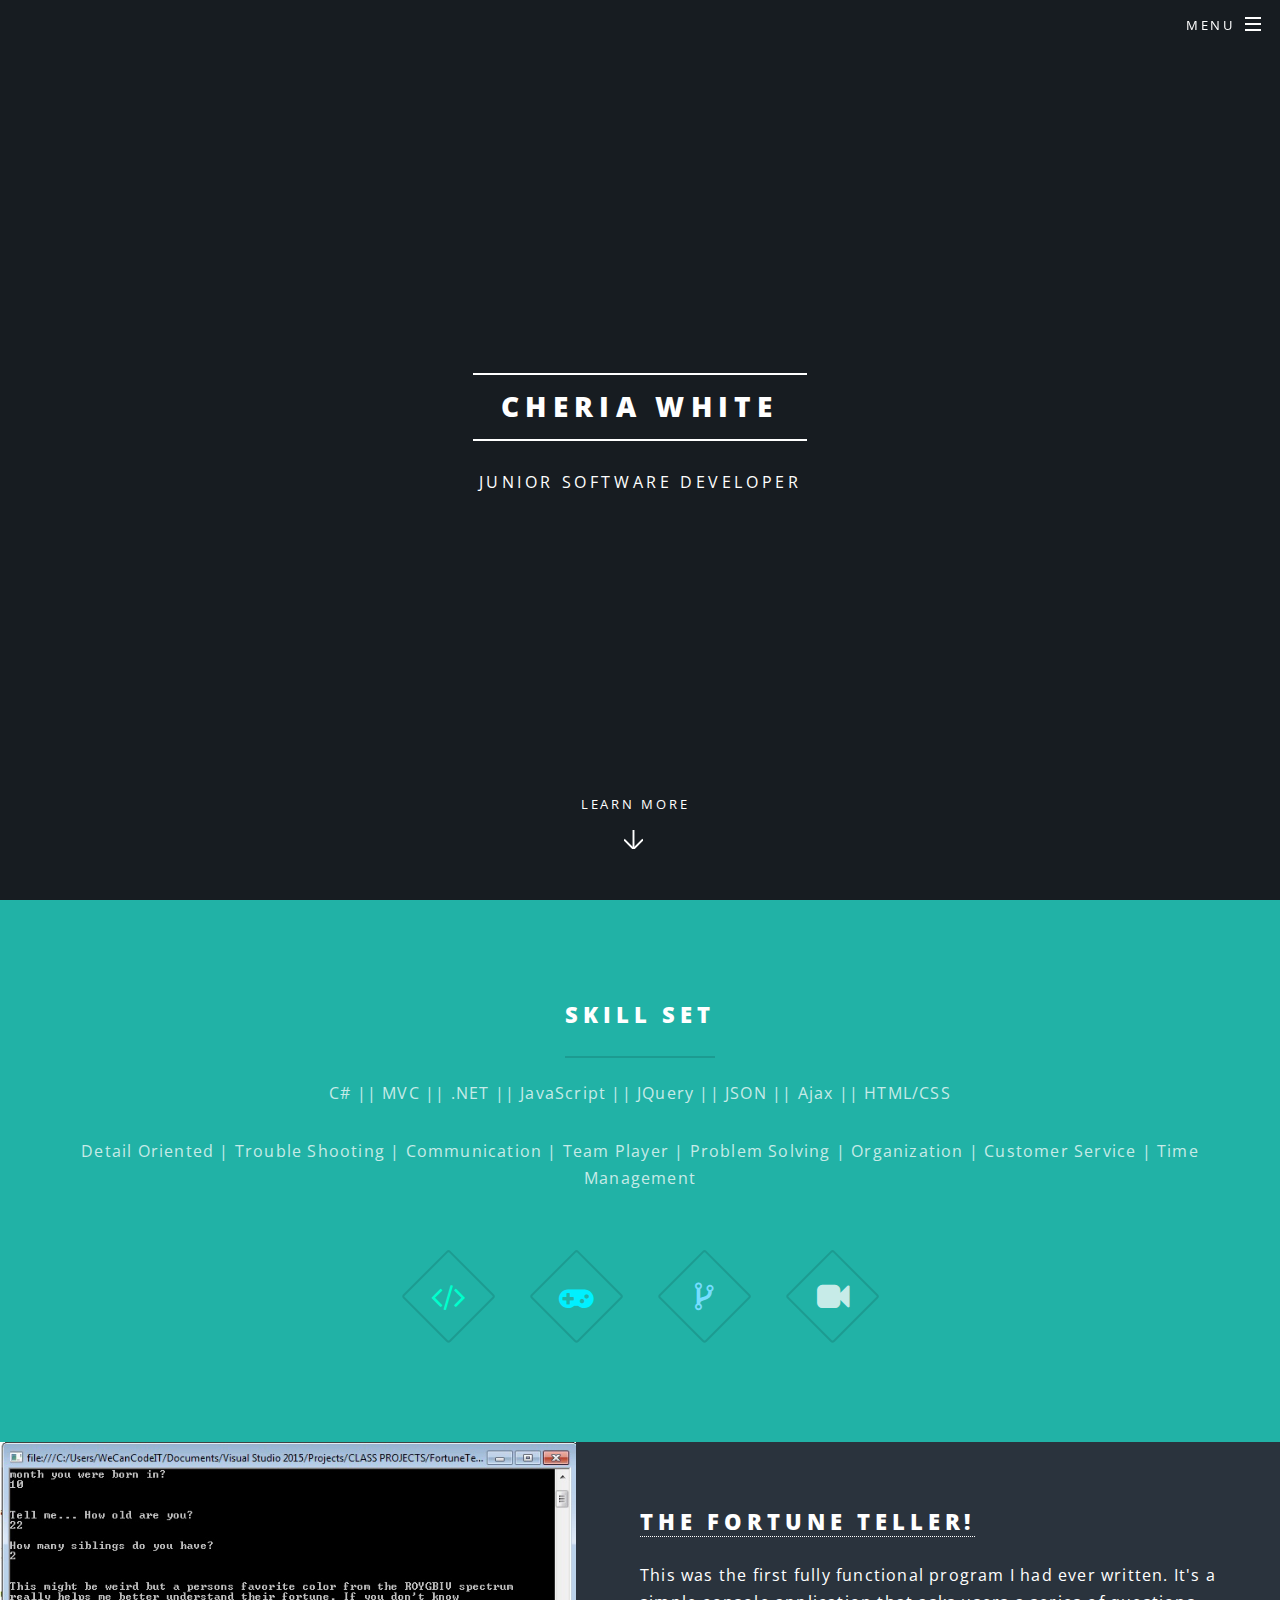
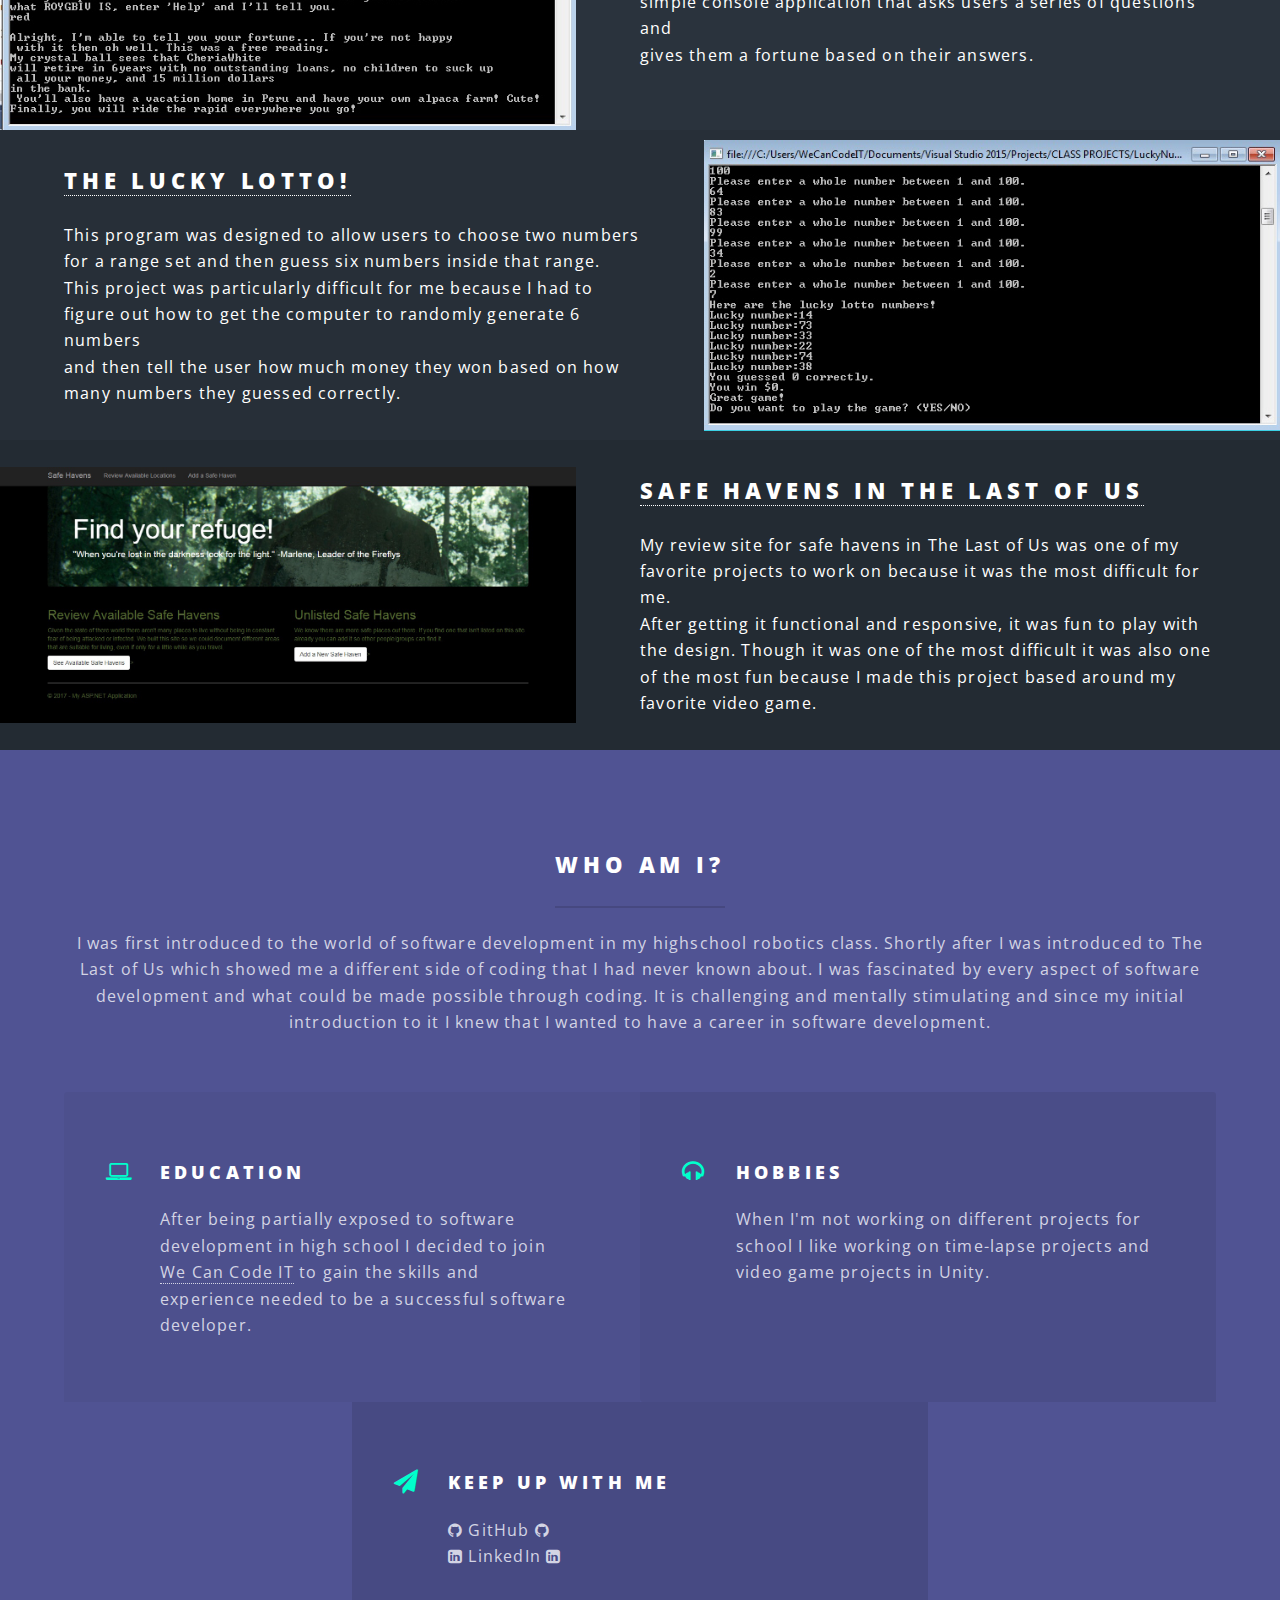
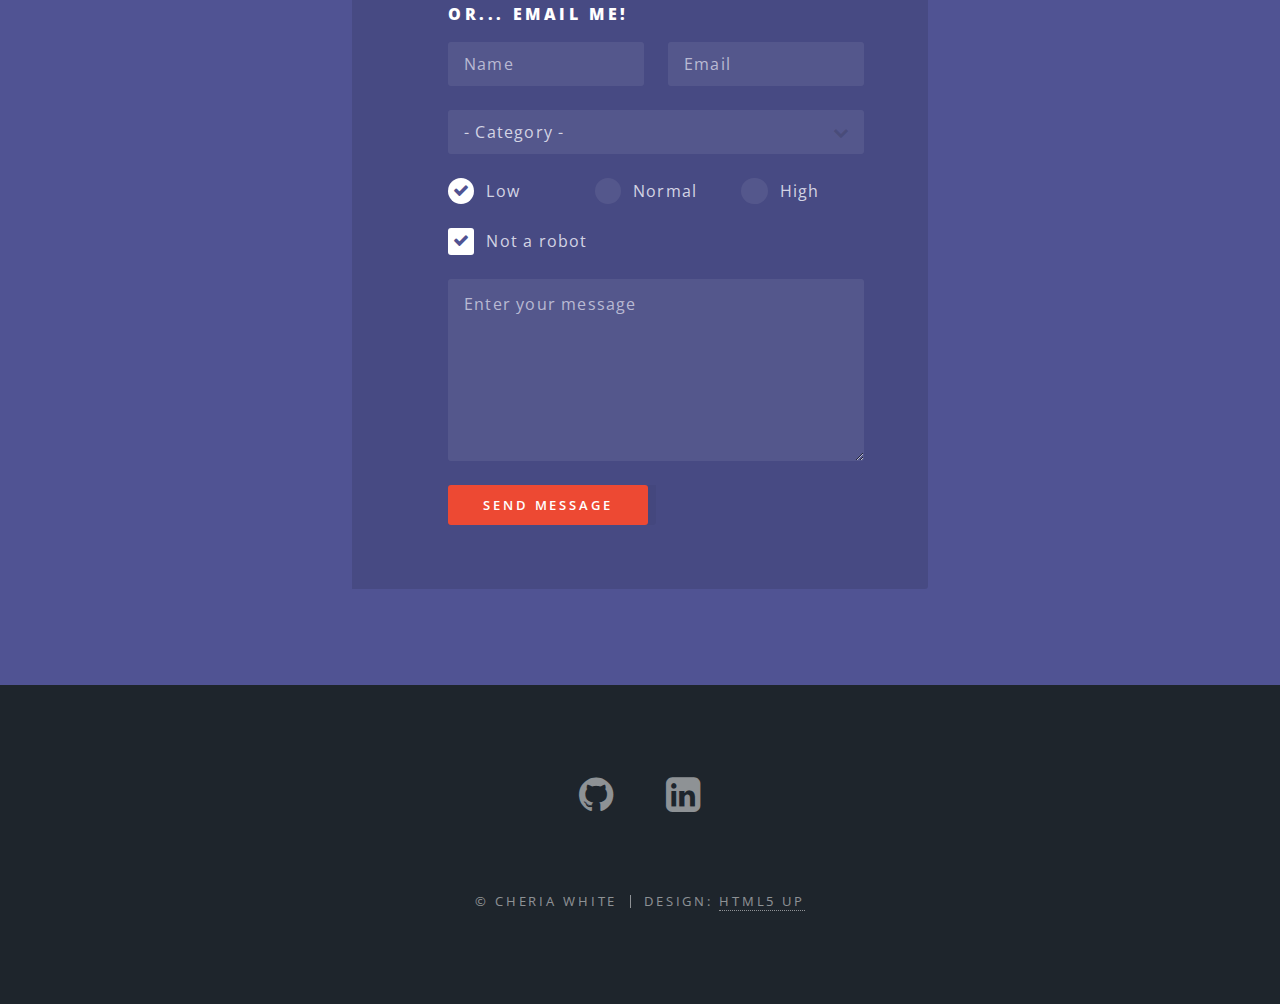
==== commit 80c38722: "not a robot added" ====
--- a/index.html
+++ b/index.html
@@ -128,44 +128,44 @@
                                         <form action="https://formspree.io/cheria.white19@gmail.com" method="POST">
                                             <div class="row uniform">
                                                 <div class="6u 12u$(xsmall)">
-                                                    <input type="text" name="Name" id="demo-name" value="" placeholder="Name" />
+                                                    <input type="text" name="Name" id="Name" value="" placeholder="Name" />
                                                 </div>
                                                 <div class="6u$ 12u$(xsmall)">
-                                                    <input type="email" name="Email" id="demo-email" value="" placeholder="Email" />
+                                                    <input type="email" name="Email" id="Email" value="" placeholder="Email" />
                                                 </div>
                                                 <div class="12u$">
                                                     <div class="select-wrapper">
-                                                        <select name="demo-category" id="demo-category">
+                                                        <select name="demo-category" id="Category">
                                                             <option value="">- Category -</option>
-                                                            <option value="1">Business</option>
-                                                            <option value="1">Let's Meet!</option>
-                                                            <option value="1">Other</option>
+                                                            <option value="Business">Business</option>
+                                                            <option value="Let's Meet!">Let's Meet!</option>
+                                                            <option value="Other">Other</option>
                                                             <!--<option value="1">Human Resources</option>-->
                                                         </select>
                                                     </div>
                                                 </div>
                                                 <div class="4u 12u$(small)">
-                                                    <input type="radio" id="demo-priority-low" name="demo-priority" checked>
+                                                    <input type="radio" id="Priority-low" name="Priority" checked>
                                                     <label for="demo-priority-low">Low</label>
                                                 </div>
                                                 <div class="4u 12u$(small)">
-                                                    <input type="radio" id="demo-priority-normal" name="demo-priority">
+                                                    <input type="radio" id="Priority-normal" name="Priority">
                                                     <label for="demo-priority-normal">Normal</label>
                                                 </div>
                                                 <div class="4u$ 12u$(small)">
-                                                    <input type="radio" id="demo-priority-high" name="demo-priority">
+                                                    <input type="radio" id="Priority-high" name="Priority">
                                                     <label for="demo-priority-high">High</label>
                                                 </div>
                                                 <!--<div class="6u 12u$(small)">
                                                     <input type="checkbox" id="demo-copy" name="demo-copy">
                                                     <label for="demo-copy">Email me a copy</label>
-                                                </div>
+                                                </div>-->
                                                 <div class="6u$ 12u$(small)">
                                                     <input type="checkbox" id="demo-human" name="demo-human" checked>
                                                     <label for="demo-human">Not a robot</label>
-                                                </div>-->
+                                                </div>
                                                 <div class="12u$">
-                                                    <textarea name="Message" id="demo-message" placeholder="Enter your message" rows="6"></textarea>
+                                                    <textarea name="Message" id="Message" placeholder="Enter your message" rows="6"></textarea>
                                                 </div>
                                                 <div class="12u$">
                                                     <ul class="actions">
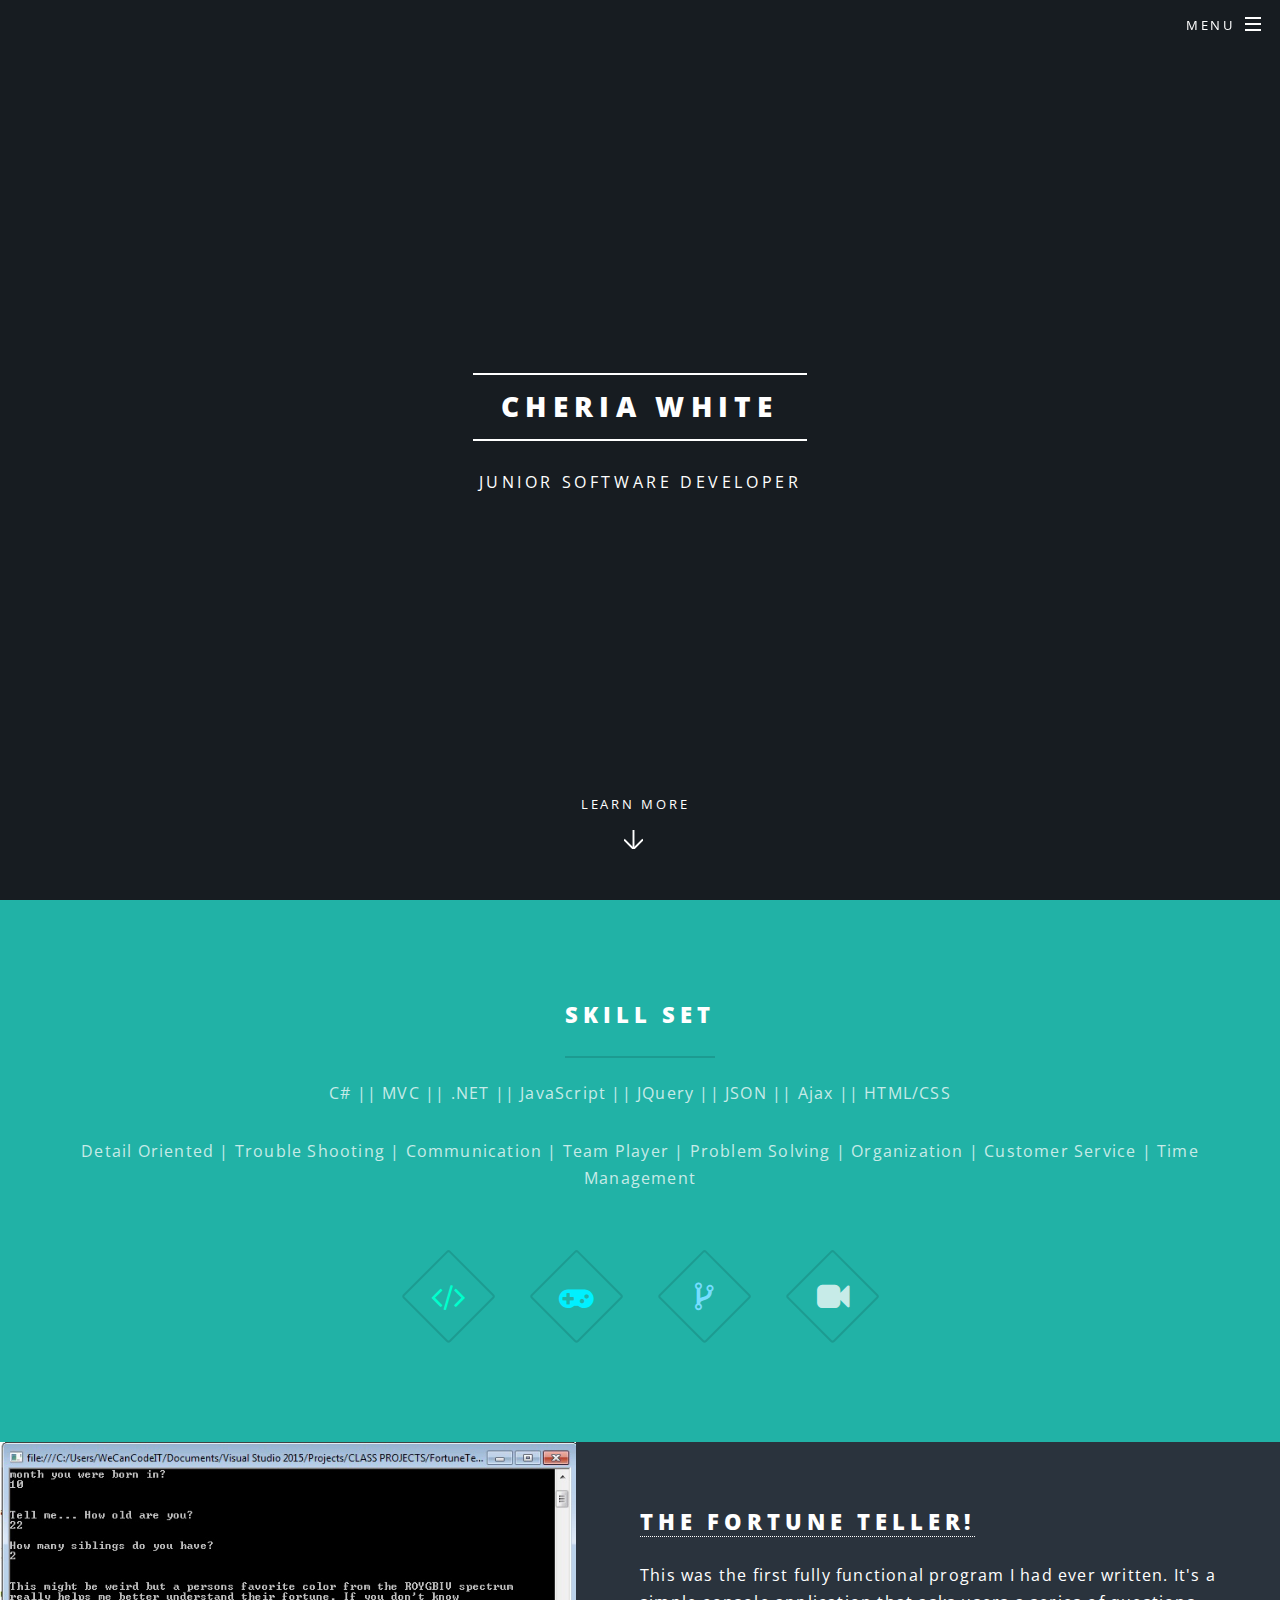
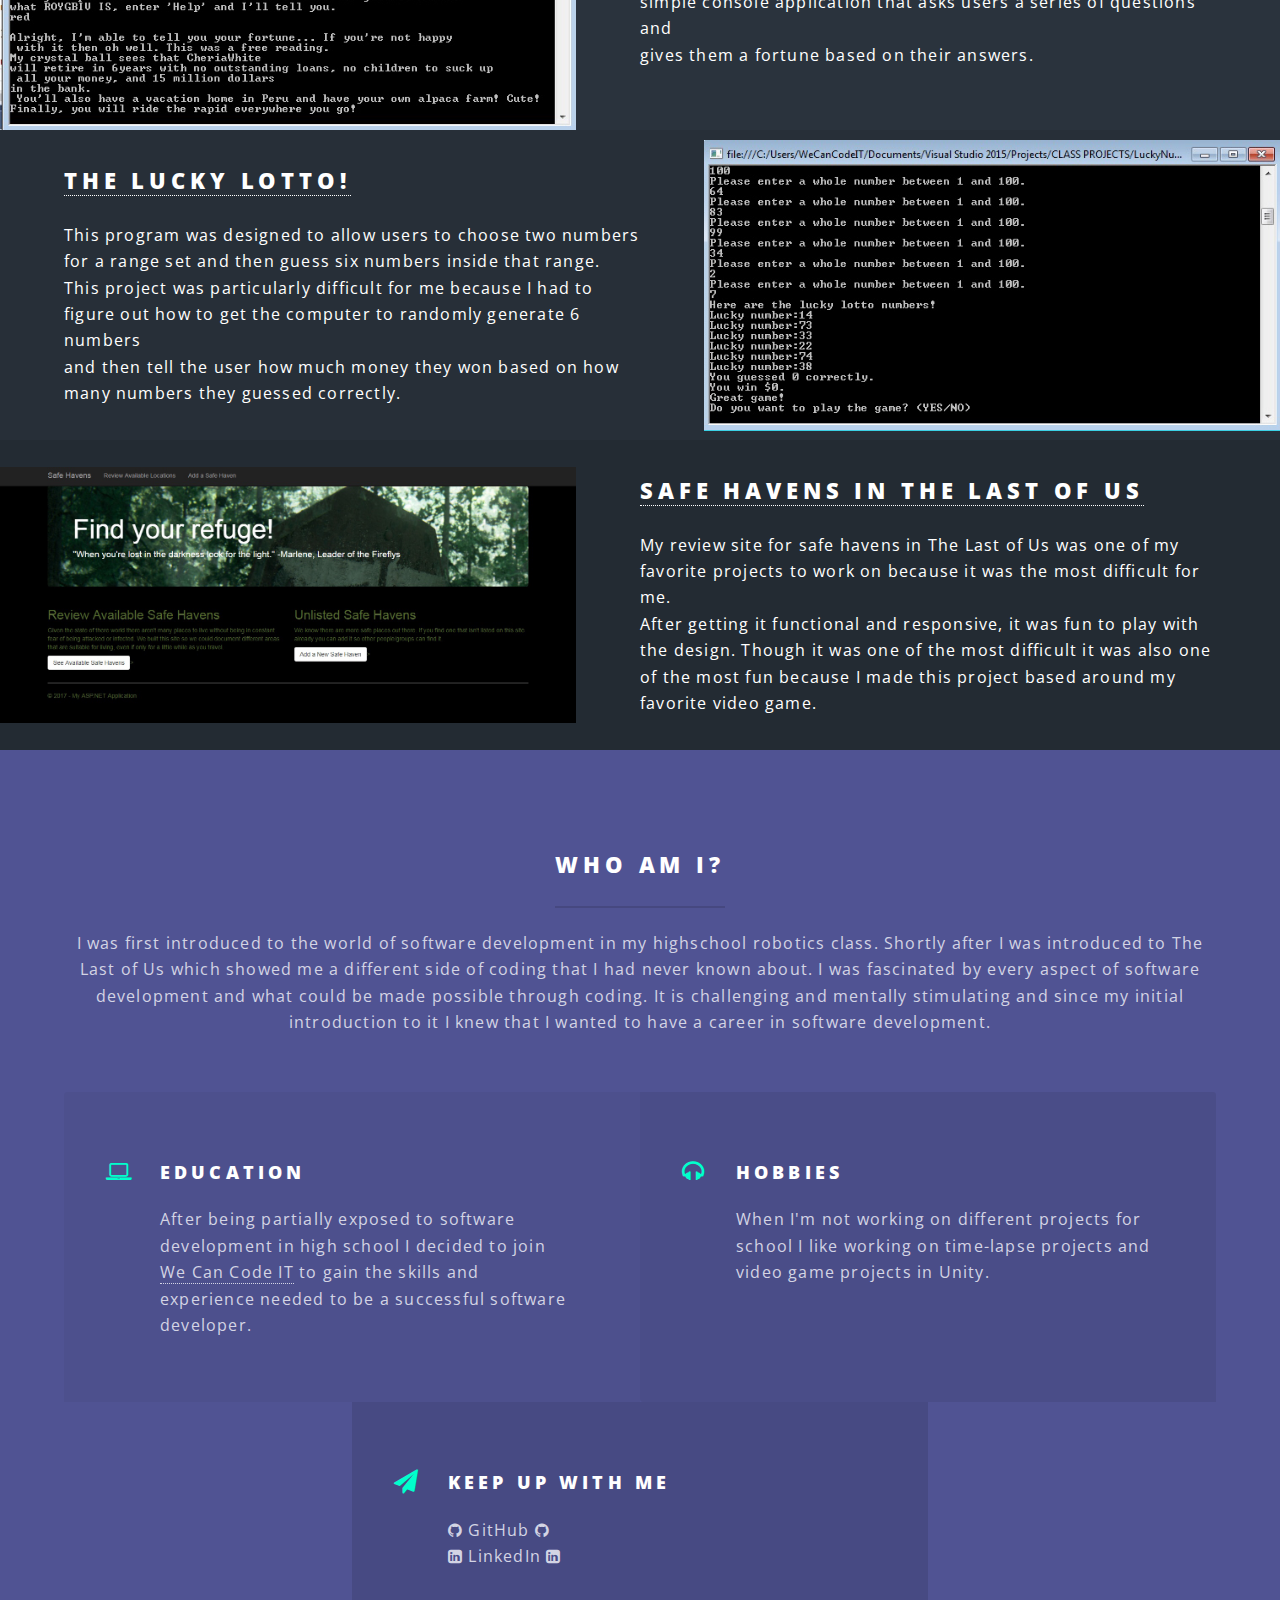
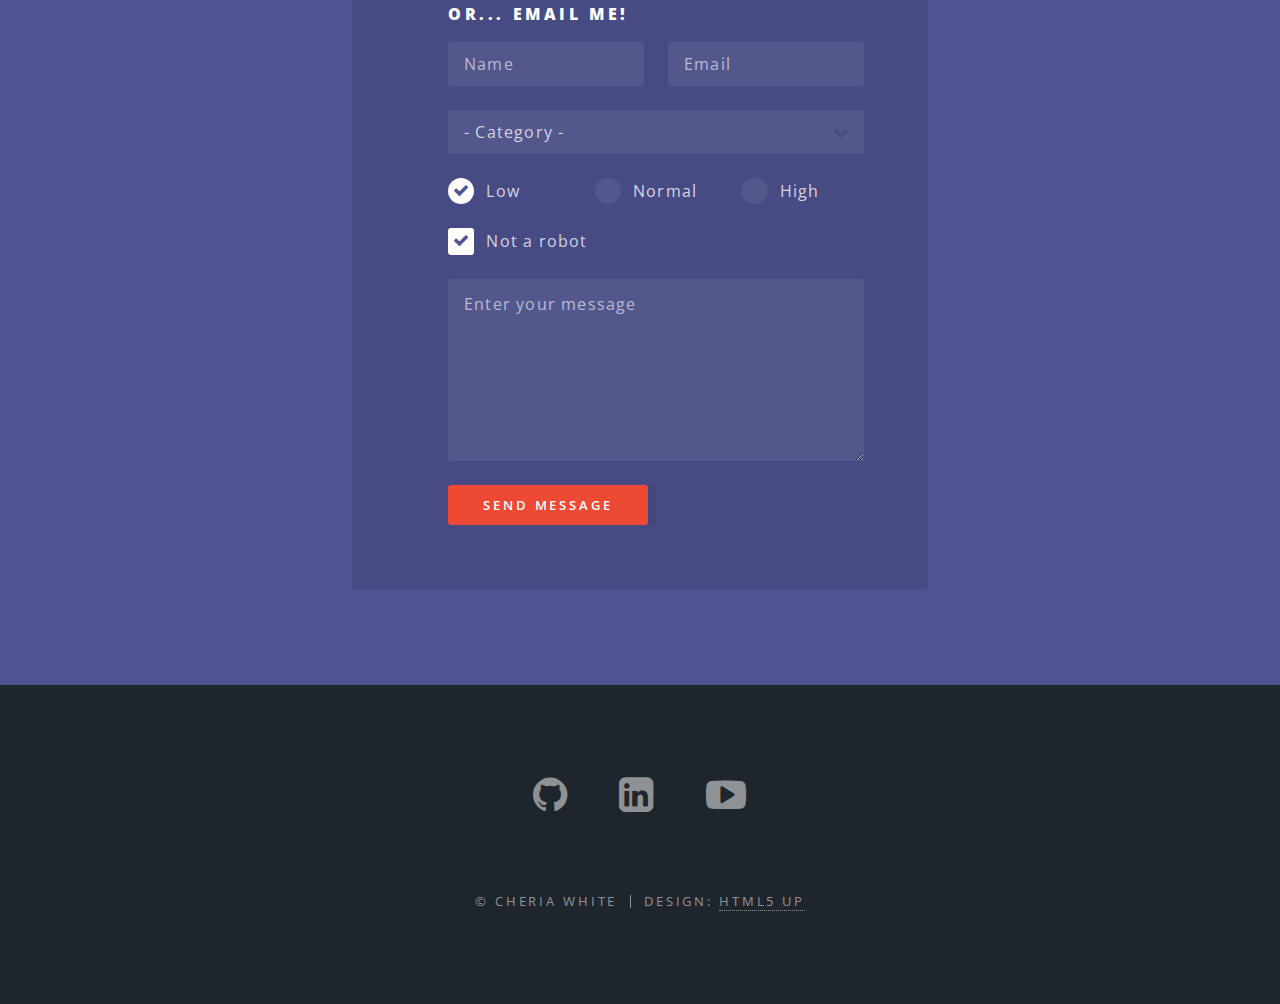
==== commit 6ff12889: "added YouTube link" ====
--- a/index.html
+++ b/index.html
@@ -145,15 +145,15 @@
                                                     </div>
                                                 </div>
                                                 <div class="4u 12u$(small)">
-                                                    <input type="radio" id="Priority-low" name="Priority" checked>
+                                                    <input type="radio" id="demo-priority-low" name="demo-priority" checked>
                                                     <label for="demo-priority-low">Low</label>
                                                 </div>
                                                 <div class="4u 12u$(small)">
-                                                    <input type="radio" id="Priority-normal" name="Priority">
+                                                    <input type="radio" id="demo-priority-normal" name="demo-priority">
                                                     <label for="demo-priority-normal">Normal</label>
                                                 </div>
                                                 <div class="4u$ 12u$(small)">
-                                                    <input type="radio" id="Priority-high" name="Priority">
+                                                    <input type="radio" id="demo-priority-high" name="demo-priority">
                                                     <label for="demo-priority-high">High</label>
                                                 </div>
                                                 <!--<div class="6u 12u$(small)">
@@ -200,7 +200,7 @@
 						<ul class="icons">
 							<li><a href="https://github.com/cheriaw" class="icon fa-github"><span class="label">GitHub</span></a></li>
 							<li><a href="https://www.linkedin.com/in/cheria-white/" class="icon fa-linkedin-square"><span class="label">LinkedIn</span></a></li>
-							<!--<li><a href="https://www.youtube.com/channel/UCG7Sez4KmxpM7-TjQM40_eQ/featured?view_as=subscriber" class="icon fa-youtube-play"><span class="label">Youtube</span></a></li>-->
+							<li><a href="https://www.youtube.com/channel/UCG7Sez4KmxpM7-TjQM40_eQ/featured?view_as=subscriber" class="icon fa-youtube-play"><span class="label">Youtube</span></a></li>
 							<!--<li><a href="#" class="icon fa-dribbble"><span class="label">Dribbble</span></a></li>
 							<li><a href="#" class="icon fa-envelope-o"><span class="label">Email</span></a></li>-->
 						</ul>
--- a/assets/css/main.css
+++ b/assets/css/main.css
@@ -2957,7 +2957,7 @@
 		}
 
 		.wrapper.style5 {
-			background-color: lightsteelblue;
+			background-color: white;
 			color: #4E4852;
 		}
 
